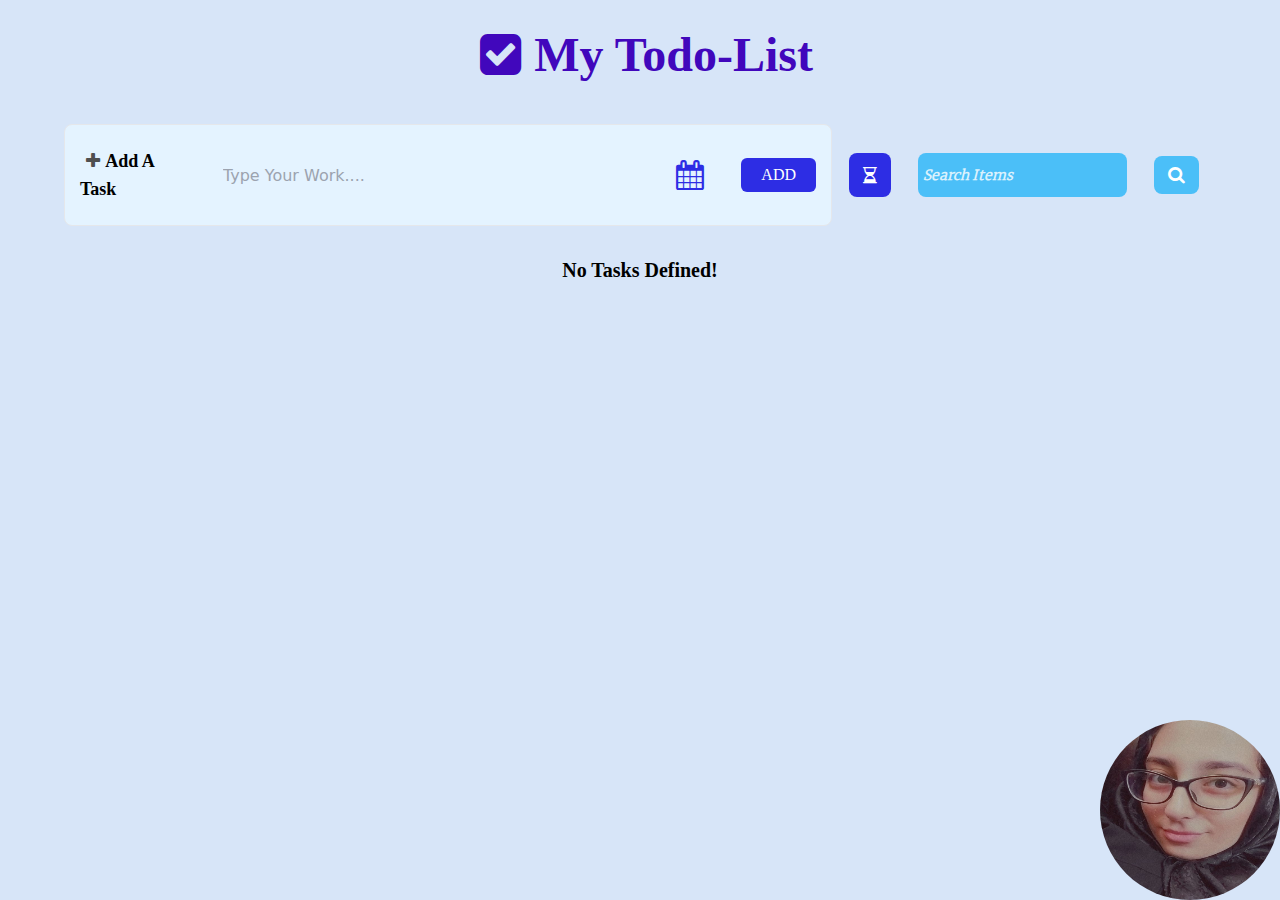
==== index.html @ 92992286 "By JavaScript" ====
<!DOCTYPE html>
<html lang="en">

<head>
    <meta charset="UTF-8">
    <meta http-equiv="X-UA-Compatible" content="IE=edge">
    <meta name="viewport" content="width=device-width, initial-scale=1.0">
    <title>My-Todo-List</title>
    <link rel="stylesheet" href="assets/font/fontello-e82d5dc1/css/fontello.css">
    <link rel="stylesheet" href="assets/css/style.css">
</head>

<body class="bg-[#d7e5f8] h-full relative">
    <main class="w-full 2xl:container mx-auto  ">
        <div class="w-full row flex justify-center items-center">
            <h1
                class="w-full py-[30px] flex text-[#4107bc] font-bold justify-center items-center capitalize font-boldfont text-5xl">
                <i class=" icon-ok-squared"></i> my todo-list
            </h1>
        </div>
        <section class="w-full mt-[15px] flex flex-wrap justify-center items-center">
            <div
                class="lg:w-[60%] w-full border flex justify-between items-center *:my-[15px] lg:*:mx-[15px] bg-[#e4f3ff] rounded-lg">
                <label for="maintext" class="capitalize font-boldfont font-semibold text-lg"><i
                        class="icon-plus text-[#4f4f50]"></i>add a task</label><input type="text" id="maintext"
                    placeholder="Type Your Work...." class="w-[55%] h-[70px] outline-none bg-[#e4f3ff] ">
                <span class=" flex justify-end" id="datecreat" onclick="date(this)"><i
                        class="icon-calendar text-[#2d2de4] text-[30px] cursor-pointer"></i></span>
                <button id="btnadd"
                    class="flex justify-end uppercase font-boldfont bg-[#2d2de4] px-[20px] py-[5px] text-white rounded-md">add</button>
            </div>
            <div
                class="lg:w-[30%] w-full mt-[20px] lg:mt-0 flex justify-evenly *:font-light *:rounded-lg *:font-semibold items-center *:text-white   *:mx-[10px]">
                <button class="px-[10px] py-[10px] transition-all duration-[.4s] bg-[#2d2de4] hover:bg-[#ff6200e6] "><i
                        class="icon-hourglass-2 "></i></button>
                <input type="text" id="search"
                    class="text-sm px-[5px] py-[12px] outline-none outline-offset-2 flex bg-[#08acf8ac] cursor-pointer placeholder:text-white placeholder:italic placeholder:text-sm placeholder:opacity-80"
                    placeholder="Search Items"></input>
                <i
                    class="icon-search text-lg px-[10px] py-[10px] cursor-pointer flex bg-[#08acf8ac] hover:bg-sky-800 transition-all duration-[.6s]"></i>
            </div>
        </section>
        <section class="w-full flex flex-wrap justify-center items-center mt-[30px]">
            <h2 id="h2tag" class="w-full flex justify-center items-center capitalize font-boldfont text-xl font-bold">no
                tasks defined!</h2>
            <div id="boxmain"
                class="w-full h-full lg:h-[150%] justify-center items-center flex-wrap absolute z-40 top-0 left-0 bg-sky-500 opacity-50 hidden ">
            </div>
            <ul id="tasks"
                class="lg:w-[50%] *:font-boldfont w-full relative *:capitalize  *:text-xl row list-none mt-[10px] ">
            </ul>
            <section class="w-full flex flex-wrap justify-center items-center mt-[30px]">
                <h3 id="h3tag"
                    class="w-full justify-center items-center capitalize font-boldfont text-xl font-bold hidden">
                    completed Task!!</h3>
                <ul id="listcheck"
                    class=" lg:w-[50%] w-full *:capitalize *:font-boldfont *:text-xl row list-none hidden"></ul>
            </section>
        </section>
        <footer class="w-full flex relative justify-end items-center mt-[10px]">
            <div class="group w-[20%] z-50 flex cursor-pointer justify-end fixed right-0 bottom-0">
                <img class="lg:w-[180px] lg:h-[180px] w-[220px] h-[180px] rounded-[50%]" src="assets/img/11.jpg" alt="">
                <ul
                    class="group-hover:visible group-hover:opacity-[1] absolute top-0 lg:right-[60%] right-[110%] list-none *:text-orange-600 rotate-[18deg] translate-y-[-13px] hover:*:text-sky-600 transition-all duration-[.4s] invisible opacity-0">
                    <li class="mb-[15px] translate-x-[10px]"><a
                            href="https://www.instagram.com/fateme_mohamadiian.fed?igsh=YzVkODRmOTdmMw=="><i
                                class="icon-instagram text-[30px]"></i></a></li>
                    <li class="mb-[15px]"><a href="http://www.linkedin.com/in/fateme-mohamadian-dev0824"><i
                                class="icon-linkedin-2 text-[30px]"></i></a></li>
                    <li class="mb-[15px] translate-x-[20px]"><a href="https://github.com/fatemeMohamadian"><i
                                class=" icon-github-squared text-[30px]"></i></a></li>
                </ul>
            </div>
        </footer>
    </main>
    <script src="assets/js/master.js"></script>
</body>

</html>
---- assets/font/fontello-e82d5dc1/css/fontello.css ----
@font-face {
  font-family: 'fontello';
  src: url('../font/fontello.eot?73519371');
  src: url('../font/fontello.eot?73519371#iefix') format('embedded-opentype'),
       url('../font/fontello.woff2?73519371') format('woff2'),
       url('../font/fontello.woff?73519371') format('woff'),
       url('../font/fontello.ttf?73519371') format('truetype'),
       url('../font/fontello.svg?73519371#fontello') format('svg');
  font-weight: normal;
  font-style: normal;
}
/* Chrome hack: SVG is rendered more smooth in Windozze. 100% magic, uncomment if you need it. */
/* Note, that will break hinting! In other OS-es font will be not as sharp as it could be */
/*
@media screen and (-webkit-min-device-pixel-ratio:0) {
  @font-face {
    font-family: 'fontello';
    src: url('../font/fontello.svg?73519371#fontello') format('svg');
  }
}
*/
[class^="icon-"]:before, [class*=" icon-"]:before {
  font-family: "fontello";
  font-style: normal;
  font-weight: normal;
  speak: never;

  display: inline-block;
  text-decoration: inherit;
  width: 1em;
  margin-right: .2em;
  text-align: center;
  /* opacity: .8; */

  /* For safety - reset parent styles, that can break glyph codes*/
  font-variant: normal;
  text-transform: none;

  /* fix buttons height, for twitter bootstrap */
  line-height: 1em;

  /* Animation center compensation - margins should be symmetric */
  /* remove if not needed */
  margin-left: .2em;

  /* you can be more comfortable with increased icons size */
  /* font-size: 120%; */

  /* Font smoothing. That was taken from TWBS */
  -webkit-font-smoothing: antialiased;
  -moz-osx-font-smoothing: grayscale;

  /* Uncomment for 3D effect */
  /* text-shadow: 1px 1px 1px rgba(127, 127, 127, 0.3); */
}

.icon-linkedin-2:before { content: '\e800'; } /* '' */
.icon-cancel:before { content: '\e801'; } /* '' */
.icon-calendar:before { content: '\e802'; } /* '' */
.icon-info-circled:before { content: '\e803'; } /* '' */
.icon-menu:before { content: '\e804'; } /* '' */
.icon-edit:before { content: '\e805'; } /* '' */
.icon-plus:before { content: '\e806'; } /* '' */
.icon-search:before { content: '\e807'; } /* '' */
.icon-facebook-circled:before { content: '\f051'; } /* '' */
.icon-ok-squared:before { content: '\f14a'; } /* '' */
.icon-sort-alt-up:before { content: '\f160'; } /* '' */
.icon-instagram:before { content: '\f16d'; } /* '' */
.icon-trash:before { content: '\f1f8'; } /* '' */
.icon-hourglass-2:before { content: '\f252'; } /* '' */
.icon-github-squared:before { content: '\f300'; } /* '' */
.icon-twitter:before { content: '\f309'; } /* '' */
---- assets/css/style.css ----
/*
! tailwindcss v3.4.3 | MIT License | https://tailwindcss.com
*/

/*
1. Prevent padding and border from affecting element width. (https://github.com/mozdevs/cssremedy/issues/4)
2. Allow adding a border to an element by just adding a border-width. (https://github.com/tailwindcss/tailwindcss/pull/116)
*/

*,
::before,
::after {
  box-sizing: border-box;
  /* 1 */
  border-width: 0;
  /* 2 */
  border-style: solid;
  /* 2 */
  border-color: #e5e7eb;
  /* 2 */
}

::before,
::after {
  --tw-content: '';
}

/*
1. Use a consistent sensible line-height in all browsers.
2. Prevent adjustments of font size after orientation changes in iOS.
3. Use a more readable tab size.
4. Use the user's configured `sans` font-family by default.
5. Use the user's configured `sans` font-feature-settings by default.
6. Use the user's configured `sans` font-variation-settings by default.
7. Disable tap highlights on iOS
*/

html,
:host {
  line-height: 1.5;
  /* 1 */
  -webkit-text-size-adjust: 100%;
  /* 2 */
  -moz-tab-size: 4;
  /* 3 */
  -o-tab-size: 4;
     tab-size: 4;
  /* 3 */
  font-family: ui-sans-serif, system-ui, sans-serif, "Apple Color Emoji", "Segoe UI Emoji", "Segoe UI Symbol", "Noto Color Emoji";
  /* 4 */
  font-feature-settings: normal;
  /* 5 */
  font-variation-settings: normal;
  /* 6 */
  -webkit-tap-highlight-color: transparent;
  /* 7 */
}

/*
1. Remove the margin in all browsers.
2. Inherit line-height from `html` so users can set them as a class directly on the `html` element.
*/

body {
  margin: 0;
  /* 1 */
  line-height: inherit;
  /* 2 */
}

/*
1. Add the correct height in Firefox.
2. Correct the inheritance of border color in Firefox. (https://bugzilla.mozilla.org/show_bug.cgi?id=190655)
3. Ensure horizontal rules are visible by default.
*/

hr {
  height: 0;
  /* 1 */
  color: inherit;
  /* 2 */
  border-top-width: 1px;
  /* 3 */
}

/*
Add the correct text decoration in Chrome, Edge, and Safari.
*/

abbr:where([title]) {
  -webkit-text-decoration: underline dotted;
          text-decoration: underline dotted;
}

/*
Remove the default font size and weight for headings.
*/

h1,
h2,
h3,
h4,
h5,
h6 {
  font-size: inherit;
  font-weight: inherit;
}

/*
Reset links to optimize for opt-in styling instead of opt-out.
*/

a {
  color: inherit;
  text-decoration: inherit;
}

/*
Add the correct font weight in Edge and Safari.
*/

b,
strong {
  font-weight: bolder;
}

/*
1. Use the user's configured `mono` font-family by default.
2. Use the user's configured `mono` font-feature-settings by default.
3. Use the user's configured `mono` font-variation-settings by default.
4. Correct the odd `em` font sizing in all browsers.
*/

code,
kbd,
samp,
pre {
  font-family: ui-monospace, SFMono-Regular, Menlo, Monaco, Consolas, "Liberation Mono", "Courier New", monospace;
  /* 1 */
  font-feature-settings: normal;
  /* 2 */
  font-variation-settings: normal;
  /* 3 */
  font-size: 1em;
  /* 4 */
}

/*
Add the correct font size in all browsers.
*/

small {
  font-size: 80%;
}

/*
Prevent `sub` and `sup` elements from affecting the line height in all browsers.
*/

sub,
sup {
  font-size: 75%;
  line-height: 0;
  position: relative;
  vertical-align: baseline;
}

sub {
  bottom: -0.25em;
}

sup {
  top: -0.5em;
}

/*
1. Remove text indentation from table contents in Chrome and Safari. (https://bugs.chromium.org/p/chromium/issues/detail?id=999088, https://bugs.webkit.org/show_bug.cgi?id=201297)
2. Correct table border color inheritance in all Chrome and Safari. (https://bugs.chromium.org/p/chromium/issues/detail?id=935729, https://bugs.webkit.org/show_bug.cgi?id=195016)
3. Remove gaps between table borders by default.
*/

table {
  text-indent: 0;
  /* 1 */
  border-color: inherit;
  /* 2 */
  border-collapse: collapse;
  /* 3 */
}

/*
1. Change the font styles in all browsers.
2. Remove the margin in Firefox and Safari.
3. Remove default padding in all browsers.
*/

button,
input,
optgroup,
select,
textarea {
  font-family: inherit;
  /* 1 */
  font-feature-settings: inherit;
  /* 1 */
  font-variation-settings: inherit;
  /* 1 */
  font-size: 100%;
  /* 1 */
  font-weight: inherit;
  /* 1 */
  line-height: inherit;
  /* 1 */
  letter-spacing: inherit;
  /* 1 */
  color: inherit;
  /* 1 */
  margin: 0;
  /* 2 */
  padding: 0;
  /* 3 */
}

/*
Remove the inheritance of text transform in Edge and Firefox.
*/

button,
select {
  text-transform: none;
}

/*
1. Correct the inability to style clickable types in iOS and Safari.
2. Remove default button styles.
*/

button,
input:where([type='button']),
input:where([type='reset']),
input:where([type='submit']) {
  -webkit-appearance: button;
  /* 1 */
  background-color: transparent;
  /* 2 */
  background-image: none;
  /* 2 */
}

/*
Use the modern Firefox focus style for all focusable elements.
*/

:-moz-focusring {
  outline: auto;
}

/*
Remove the additional `:invalid` styles in Firefox. (https://github.com/mozilla/gecko-dev/blob/2f9eacd9d3d995c937b4251a5557d95d494c9be1/layout/style/res/forms.css#L728-L737)
*/

:-moz-ui-invalid {
  box-shadow: none;
}

/*
Add the correct vertical alignment in Chrome and Firefox.
*/

progress {
  vertical-align: baseline;
}

/*
Correct the cursor style of increment and decrement buttons in Safari.
*/

::-webkit-inner-spin-button,
::-webkit-outer-spin-button {
  height: auto;
}

/*
1. Correct the odd appearance in Chrome and Safari.
2. Correct the outline style in Safari.
*/

[type='search'] {
  -webkit-appearance: textfield;
  /* 1 */
  outline-offset: -2px;
  /* 2 */
}

/*
Remove the inner padding in Chrome and Safari on macOS.
*/

::-webkit-search-decoration {
  -webkit-appearance: none;
}

/*
1. Correct the inability to style clickable types in iOS and Safari.
2. Change font properties to `inherit` in Safari.
*/

::-webkit-file-upload-button {
  -webkit-appearance: button;
  /* 1 */
  font: inherit;
  /* 2 */
}

/*
Add the correct display in Chrome and Safari.
*/

summary {
  display: list-item;
}

/*
Removes the default spacing and border for appropriate elements.
*/

blockquote,
dl,
dd,
h1,
h2,
h3,
h4,
h5,
h6,
hr,
figure,
p,
pre {
  margin: 0;
}

fieldset {
  margin: 0;
  padding: 0;
}

legend {
  padding: 0;
}

ol,
ul,
menu {
  list-style: none;
  margin: 0;
  padding: 0;
}

/*
Reset default styling for dialogs.
*/

dialog {
  padding: 0;
}

/*
Prevent resizing textareas horizontally by default.
*/

textarea {
  resize: vertical;
}

/*
1. Reset the default placeholder opacity in Firefox. (https://github.com/tailwindlabs/tailwindcss/issues/3300)
2. Set the default placeholder color to the user's configured gray 400 color.
*/

input::-moz-placeholder, textarea::-moz-placeholder {
  opacity: 1;
  /* 1 */
  color: #9ca3af;
  /* 2 */
}

input::placeholder,
textarea::placeholder {
  opacity: 1;
  /* 1 */
  color: #9ca3af;
  /* 2 */
}

/*
Set the default cursor for buttons.
*/

button,
[role="button"] {
  cursor: pointer;
}

/*
Make sure disabled buttons don't get the pointer cursor.
*/

:disabled {
  cursor: default;
}

/*
1. Make replaced elements `display: block` by default. (https://github.com/mozdevs/cssremedy/issues/14)
2. Add `vertical-align: middle` to align replaced elements more sensibly by default. (https://github.com/jensimmons/cssremedy/issues/14#issuecomment-634934210)
   This can trigger a poorly considered lint error in some tools but is included by design.
*/

img,
svg,
video,
canvas,
audio,
iframe,
embed,
object {
  display: block;
  /* 1 */
  vertical-align: middle;
  /* 2 */
}

/*
Constrain images and videos to the parent width and preserve their intrinsic aspect ratio. (https://github.com/mozdevs/cssremedy/issues/14)
*/

img,
video {
  max-width: 100%;
  height: auto;
}

/* Make elements with the HTML hidden attribute stay hidden by default */

[hidden] {
  display: none;
}

*, ::before, ::after {
  --tw-border-spacing-x: 0;
  --tw-border-spacing-y: 0;
  --tw-translate-x: 0;
  --tw-translate-y: 0;
  --tw-rotate: 0;
  --tw-skew-x: 0;
  --tw-skew-y: 0;
  --tw-scale-x: 1;
  --tw-scale-y: 1;
  --tw-pan-x:  ;
  --tw-pan-y:  ;
  --tw-pinch-zoom:  ;
  --tw-scroll-snap-strictness: proximity;
  --tw-gradient-from-position:  ;
  --tw-gradient-via-position:  ;
  --tw-gradient-to-position:  ;
  --tw-ordinal:  ;
  --tw-slashed-zero:  ;
  --tw-numeric-figure:  ;
  --tw-numeric-spacing:  ;
  --tw-numeric-fraction:  ;
  --tw-ring-inset:  ;
  --tw-ring-offset-width: 0px;
  --tw-ring-offset-color: #fff;
  --tw-ring-color: rgb(59 130 246 / 0.5);
  --tw-ring-offset-shadow: 0 0 #0000;
  --tw-ring-shadow: 0 0 #0000;
  --tw-shadow: 0 0 #0000;
  --tw-shadow-colored: 0 0 #0000;
  --tw-blur:  ;
  --tw-brightness:  ;
  --tw-contrast:  ;
  --tw-grayscale:  ;
  --tw-hue-rotate:  ;
  --tw-invert:  ;
  --tw-saturate:  ;
  --tw-sepia:  ;
  --tw-drop-shadow:  ;
  --tw-backdrop-blur:  ;
  --tw-backdrop-brightness:  ;
  --tw-backdrop-contrast:  ;
  --tw-backdrop-grayscale:  ;
  --tw-backdrop-hue-rotate:  ;
  --tw-backdrop-invert:  ;
  --tw-backdrop-opacity:  ;
  --tw-backdrop-saturate:  ;
  --tw-backdrop-sepia:  ;
  --tw-contain-size:  ;
  --tw-contain-layout:  ;
  --tw-contain-paint:  ;
  --tw-contain-style:  ;
}

::backdrop {
  --tw-border-spacing-x: 0;
  --tw-border-spacing-y: 0;
  --tw-translate-x: 0;
  --tw-translate-y: 0;
  --tw-rotate: 0;
  --tw-skew-x: 0;
  --tw-skew-y: 0;
  --tw-scale-x: 1;
  --tw-scale-y: 1;
  --tw-pan-x:  ;
  --tw-pan-y:  ;
  --tw-pinch-zoom:  ;
  --tw-scroll-snap-strictness: proximity;
  --tw-gradient-from-position:  ;
  --tw-gradient-via-position:  ;
  --tw-gradient-to-position:  ;
  --tw-ordinal:  ;
  --tw-slashed-zero:  ;
  --tw-numeric-figure:  ;
  --tw-numeric-spacing:  ;
  --tw-numeric-fraction:  ;
  --tw-ring-inset:  ;
  --tw-ring-offset-width: 0px;
  --tw-ring-offset-color: #fff;
  --tw-ring-color: rgb(59 130 246 / 0.5);
  --tw-ring-offset-shadow: 0 0 #0000;
  --tw-ring-shadow: 0 0 #0000;
  --tw-shadow: 0 0 #0000;
  --tw-shadow-colored: 0 0 #0000;
  --tw-blur:  ;
  --tw-brightness:  ;
  --tw-contrast:  ;
  --tw-grayscale:  ;
  --tw-hue-rotate:  ;
  --tw-invert:  ;
  --tw-saturate:  ;
  --tw-sepia:  ;
  --tw-drop-shadow:  ;
  --tw-backdrop-blur:  ;
  --tw-backdrop-brightness:  ;
  --tw-backdrop-contrast:  ;
  --tw-backdrop-grayscale:  ;
  --tw-backdrop-hue-rotate:  ;
  --tw-backdrop-invert:  ;
  --tw-backdrop-opacity:  ;
  --tw-backdrop-saturate:  ;
  --tw-backdrop-sepia:  ;
  --tw-contain-size:  ;
  --tw-contain-layout:  ;
  --tw-contain-paint:  ;
  --tw-contain-style:  ;
}

.container {
  width: 100%;
}

@media (min-width: 640px) {
  .container {
    max-width: 640px;
  }
}

@media (min-width: 768px) {
  .container {
    max-width: 768px;
  }
}

@media (min-width: 1024px) {
  .container {
    max-width: 1024px;
  }
}

@media (min-width: 1280px) {
  .container {
    max-width: 1280px;
  }
}

@media (min-width: 1536px) {
  .container {
    max-width: 1536px;
  }
}

.visible {
  visibility: visible;
}

.invisible {
  visibility: hidden;
}

.fixed {
  position: fixed;
}

.absolute {
  position: absolute;
}

.relative {
  position: relative;
}

.bottom-0 {
  bottom: 0px;
}

.left-0 {
  left: 0px;
}

.left-\[50\%\] {
  left: 50%;
}

.right-0 {
  right: 0px;
}

.right-\[40\%\] {
  right: 40%;
}

.top-0 {
  top: 0px;
}

.top-\[50\%\] {
  top: 50%;
}

.right-\[60\%\] {
  right: 60%;
}

.right-\[80\%\] {
  right: 80%;
}

.right-\[90\%\] {
  right: 90%;
}

.right-\[100\%\] {
  right: 100%;
}

.right-\[120\%\] {
  right: 120%;
}

.right-\[110\%\] {
  right: 110%;
}

.z-40 {
  z-index: 40;
}

.z-10 {
  z-index: 10;
}

.z-50 {
  z-index: 50;
}

.mx-auto {
  margin-left: auto;
  margin-right: auto;
}

.mb-\[15px\] {
  margin-bottom: 15px;
}

.mt-\[10px\] {
  margin-top: 10px;
}

.mt-\[15px\] {
  margin-top: 15px;
}

.mt-\[30px\] {
  margin-top: 30px;
}

.mt-\[\] {
  margin-top: ;
}

.mt-\[10\] {
  margin-top: 10;
}

.mt-\[20px\] {
  margin-top: 20px;
}

.inline {
  display: inline;
}

.flex {
  display: flex;
}

.table {
  display: table;
}

.hidden {
  display: none;
}

.h-\[180px\] {
  height: 180px;
}

.h-\[50px\] {
  height: 50px;
}

.h-\[70px\] {
  height: 70px;
}

.h-full {
  height: 100%;
}

.h-\[200px\] {
  height: 200px;
}

.h-\[210px\] {
  height: 210px;
}

.h-fit {
  height: -moz-fit-content;
  height: fit-content;
}

.h-\[150\%\] {
  height: 150%;
}

.w-\[180px\] {
  width: 180px;
}

.w-\[55\%\] {
  width: 55%;
}

.w-\[80\%\] {
  width: 80%;
}

.w-full {
  width: 100%;
}

.w-\[50\%\] {
  width: 50%;
}

.w-\[30\%\] {
  width: 30%;
}

.w-\[20\%\] {
  width: 20%;
}

.w-\[200px\] {
  width: 200px;
}

.w-\[220px\] {
  width: 220px;
}

.translate-x-\[-50\%\] {
  --tw-translate-x: -50%;
  transform: translate(var(--tw-translate-x), var(--tw-translate-y)) rotate(var(--tw-rotate)) skewX(var(--tw-skew-x)) skewY(var(--tw-skew-y)) scaleX(var(--tw-scale-x)) scaleY(var(--tw-scale-y));
}

.translate-x-\[10px\] {
  --tw-translate-x: 10px;
  transform: translate(var(--tw-translate-x), var(--tw-translate-y)) rotate(var(--tw-rotate)) skewX(var(--tw-skew-x)) skewY(var(--tw-skew-y)) scaleX(var(--tw-scale-x)) scaleY(var(--tw-scale-y));
}

.translate-x-\[20px\] {
  --tw-translate-x: 20px;
  transform: translate(var(--tw-translate-x), var(--tw-translate-y)) rotate(var(--tw-rotate)) skewX(var(--tw-skew-x)) skewY(var(--tw-skew-y)) scaleX(var(--tw-scale-x)) scaleY(var(--tw-scale-y));
}

.translate-y-\[-13px\] {
  --tw-translate-y: -13px;
  transform: translate(var(--tw-translate-x), var(--tw-translate-y)) rotate(var(--tw-rotate)) skewX(var(--tw-skew-x)) skewY(var(--tw-skew-y)) scaleX(var(--tw-scale-x)) scaleY(var(--tw-scale-y));
}

.translate-y-\[-50\%\] {
  --tw-translate-y: -50%;
  transform: translate(var(--tw-translate-x), var(--tw-translate-y)) rotate(var(--tw-rotate)) skewX(var(--tw-skew-x)) skewY(var(--tw-skew-y)) scaleX(var(--tw-scale-x)) scaleY(var(--tw-scale-y));
}

.rotate-\[18deg\] {
  --tw-rotate: 18deg;
  transform: translate(var(--tw-translate-x), var(--tw-translate-y)) rotate(var(--tw-rotate)) skewX(var(--tw-skew-x)) skewY(var(--tw-skew-y)) scaleX(var(--tw-scale-x)) scaleY(var(--tw-scale-y));
}

.cursor-pointer {
  cursor: pointer;
}

.list-none {
  list-style-type: none;
}

.flex-wrap {
  flex-wrap: wrap;
}

.items-center {
  align-items: center;
}

.justify-end {
  justify-content: flex-end;
}

.justify-center {
  justify-content: center;
}

.justify-between {
  justify-content: space-between;
}

.justify-evenly {
  justify-content: space-evenly;
}

.overflow-x-hidden {
  overflow-x: hidden;
}

.rounded-\[50\%\] {
  border-radius: 50%;
}

.rounded-lg {
  border-radius: 0.5rem;
}

.rounded-md {
  border-radius: 0.375rem;
}

.border {
  border-width: 1px;
}

.border-orange-500 {
  --tw-border-opacity: 1;
  border-color: rgb(249 115 22 / var(--tw-border-opacity));
}

.bg-\[\#08acf8ac\] {
  background-color: #08acf8ac;
}

.bg-\[\#2d2de4\] {
  --tw-bg-opacity: 1;
  background-color: rgb(45 45 228 / var(--tw-bg-opacity));
}

.bg-\[\#d7e5f8\] {
  --tw-bg-opacity: 1;
  background-color: rgb(215 229 248 / var(--tw-bg-opacity));
}

.bg-\[\#e4f3ff\] {
  --tw-bg-opacity: 1;
  background-color: rgb(228 243 255 / var(--tw-bg-opacity));
}

.bg-sky-100 {
  --tw-bg-opacity: 1;
  background-color: rgb(224 242 254 / var(--tw-bg-opacity));
}

.bg-sky-400 {
  --tw-bg-opacity: 1;
  background-color: rgb(56 189 248 / var(--tw-bg-opacity));
}

.bg-sky-500 {
  --tw-bg-opacity: 1;
  background-color: rgb(14 165 233 / var(--tw-bg-opacity));
}

.bg-slate-100 {
  --tw-bg-opacity: 1;
  background-color: rgb(241 245 249 / var(--tw-bg-opacity));
}

.px-5 {
  padding-left: 1.25rem;
  padding-right: 1.25rem;
}

.px-\[10px\] {
  padding-left: 10px;
  padding-right: 10px;
}

.px-\[20px\] {
  padding-left: 20px;
  padding-right: 20px;
}

.px-\[5px\] {
  padding-left: 5px;
  padding-right: 5px;
}

.py-2 {
  padding-top: 0.5rem;
  padding-bottom: 0.5rem;
}

.py-\[10px\] {
  padding-top: 10px;
  padding-bottom: 10px;
}

.py-\[12px\] {
  padding-top: 12px;
  padding-bottom: 12px;
}

.py-\[30px\] {
  padding-top: 30px;
  padding-bottom: 30px;
}

.py-\[5px\] {
  padding-top: 5px;
  padding-bottom: 5px;
}

.font-boldfont {
  font-family: boldfont;
}

.text-5xl {
  font-size: 3rem;
  line-height: 1;
}

.text-\[30px\] {
  font-size: 30px;
}

.text-lg {
  font-size: 1.125rem;
  line-height: 1.75rem;
}

.text-sm {
  font-size: 0.875rem;
  line-height: 1.25rem;
}

.text-xl {
  font-size: 1.25rem;
  line-height: 1.75rem;
}

.text-\[15px\] {
  font-size: 15px;
}

.font-bold {
  font-weight: 700;
}

.font-semibold {
  font-weight: 600;
}

.uppercase {
  text-transform: uppercase;
}

.capitalize {
  text-transform: capitalize;
}

.italic {
  font-style: italic;
}

.text-\[\#2d2de4\] {
  --tw-text-opacity: 1;
  color: rgb(45 45 228 / var(--tw-text-opacity));
}

.text-\[\#4107bc\] {
  --tw-text-opacity: 1;
  color: rgb(65 7 188 / var(--tw-text-opacity));
}

.text-\[\#4f4f50\] {
  --tw-text-opacity: 1;
  color: rgb(79 79 80 / var(--tw-text-opacity));
}

.text-slate-600 {
  --tw-text-opacity: 1;
  color: rgb(71 85 105 / var(--tw-text-opacity));
}

.text-white {
  --tw-text-opacity: 1;
  color: rgb(255 255 255 / var(--tw-text-opacity));
}

.underline {
  text-decoration-line: underline;
}

.antialiased {
  -webkit-font-smoothing: antialiased;
  -moz-osx-font-smoothing: grayscale;
}

.opacity-0 {
  opacity: 0;
}

.opacity-50 {
  opacity: 0.5;
}

.opacity-35 {
  opacity: 0.35;
}

.outline-none {
  outline: 2px solid transparent;
  outline-offset: 2px;
}

.outline {
  outline-style: solid;
}

.outline-offset-2 {
  outline-offset: 2px;
}

.grayscale {
  --tw-grayscale: grayscale(100%);
  filter: var(--tw-blur) var(--tw-brightness) var(--tw-contrast) var(--tw-grayscale) var(--tw-hue-rotate) var(--tw-invert) var(--tw-saturate) var(--tw-sepia) var(--tw-drop-shadow);
}

.transition-all {
  transition-property: all;
  transition-timing-function: cubic-bezier(0.4, 0, 0.2, 1);
  transition-duration: 150ms;
}

.duration-\[\.4s\] {
  transition-duration: .4s;
}

.duration-\[\.5s\] {
  transition-duration: .5s;
}

.duration-\[\.6s\] {
  transition-duration: .6s;
}

.duration-\[\.7s\] {
  transition-duration: .7s;
}

.row{
  display: flex;
  width: 100%;
  flex-wrap: wrap;
}

@font-face {
  font-family: 'boldfont';

  src: url('../font/Merriweather-Bold.ttf');

  font-family: 'lightfont';

  src: url('../font/Merriweather-Light.ttf');
}

/* .box{
    background-color: #ff6200e6;
} */

/* .style{
    display: flex;
    justify-content: space-between;
} */

@media (min-width: 1536px) {
  .\32xl\:container {
    width: 100%;
  }

  @media (min-width: 640px) {
    .\32xl\:container {
      max-width: 640px;
    }
  }

  @media (min-width: 768px) {
    .\32xl\:container {
      max-width: 768px;
    }
  }

  @media (min-width: 1024px) {
    .\32xl\:container {
      max-width: 1024px;
    }
  }

  @media (min-width: 1280px) {
    .\32xl\:container {
      max-width: 1280px;
    }
  }

  @media (min-width: 1536px) {
    .\32xl\:container {
      max-width: 1536px;
    }
  }
}

.\*\:mx-\[10px\] > * {
  margin-left: 10px;
  margin-right: 10px;
}

.\*\:my-\[10px\] > * {
  margin-top: 10px;
  margin-bottom: 10px;
}

.\*\:my-\[15px\] > * {
  margin-top: 15px;
  margin-bottom: 15px;
}

.\*\:rounded-lg > * {
  border-radius: 0.5rem;
}

.\*\:font-light > * {
  font-family: lightfont;
}

.\*\:font-boldfont > * {
  font-family: boldfont;
}

.\*\:text-2xl > * {
  font-size: 1.5rem;
  line-height: 2rem;
}

.\*\:text-xl > * {
  font-size: 1.25rem;
  line-height: 1.75rem;
}

.\*\:text-lg > * {
  font-size: 1.125rem;
  line-height: 1.75rem;
}

.\*\:font-light > * {
  font-weight: 300;
}

.\*\:font-semibold > * {
  font-weight: 600;
}

.\*\:capitalize > * {
  text-transform: capitalize;
}

.\*\:text-orange-600 > * {
  --tw-text-opacity: 1;
  color: rgb(234 88 12 / var(--tw-text-opacity));
}

.\*\:text-white > * {
  --tw-text-opacity: 1;
  color: rgb(255 255 255 / var(--tw-text-opacity));
}

.placeholder\:text-sm::-moz-placeholder {
  font-size: 0.875rem;
  line-height: 1.25rem;
}

.placeholder\:text-sm::placeholder {
  font-size: 0.875rem;
  line-height: 1.25rem;
}

.placeholder\:italic::-moz-placeholder {
  font-style: italic;
}

.placeholder\:italic::placeholder {
  font-style: italic;
}

.placeholder\:text-white::-moz-placeholder {
  --tw-text-opacity: 1;
  color: rgb(255 255 255 / var(--tw-text-opacity));
}

.placeholder\:text-white::placeholder {
  --tw-text-opacity: 1;
  color: rgb(255 255 255 / var(--tw-text-opacity));
}

.placeholder\:opacity-30::-moz-placeholder {
  opacity: 0.3;
}

.placeholder\:opacity-30::placeholder {
  opacity: 0.3;
}

.placeholder\:opacity-50::-moz-placeholder {
  opacity: 0.5;
}

.placeholder\:opacity-50::placeholder {
  opacity: 0.5;
}

.placeholder\:opacity-70::-moz-placeholder {
  opacity: 0.7;
}

.placeholder\:opacity-70::placeholder {
  opacity: 0.7;
}

.placeholder\:opacity-80::-moz-placeholder {
  opacity: 0.8;
}

.placeholder\:opacity-80::placeholder {
  opacity: 0.8;
}

.after\:absolute::after {
  content: var(--tw-content);
  position: absolute;
}

.after\:top-0::after {
  content: var(--tw-content);
  top: 0px;
}

.after\:left-0::after {
  content: var(--tw-content);
  left: 0px;
}

.after\:h-full::after {
  content: var(--tw-content);
  height: 100%;
}

.after\:w-full::after {
  content: var(--tw-content);
  width: 100%;
}

.after\:bg-sky-500::after {
  content: var(--tw-content);
  --tw-bg-opacity: 1;
  background-color: rgb(14 165 233 / var(--tw-bg-opacity));
}

.after\:opacity-50::after {
  content: var(--tw-content);
  opacity: 0.5;
}

.hover\:bg-\[\#ff6200e6\]:hover {
  background-color: #ff6200e6;
}

.hover\:bg-rose-700:hover {
  --tw-bg-opacity: 1;
  background-color: rgb(190 18 60 / var(--tw-bg-opacity));
}

.hover\:bg-sky-800:hover {
  --tw-bg-opacity: 1;
  background-color: rgb(7 89 133 / var(--tw-bg-opacity));
}

.hover\:text-red-700:hover {
  --tw-text-opacity: 1;
  color: rgb(185 28 28 / var(--tw-text-opacity));
}

.hover\:text-white:hover {
  --tw-text-opacity: 1;
  color: rgb(255 255 255 / var(--tw-text-opacity));
}

.hover\:\*\:text-white > *:hover {
  --tw-text-opacity: 1;
  color: rgb(255 255 255 / var(--tw-text-opacity));
}

.hover\:\*\:text-sky-600 > *:hover {
  --tw-text-opacity: 1;
  color: rgb(2 132 199 / var(--tw-text-opacity));
}

.group:hover .group-hover\:visible {
  visibility: visible;
}

.group:hover .group-hover\:opacity-\[1\] {
  opacity: 1;
}

@media (min-width: 1024px) {
  .lg\:right-\[13\%\] {
    right: 13%;
  }

  .lg\:right-\[\%\] {
    right: %;
  }

  .lg\:right-\[50\%\] {
    right: 50%;
  }

  .lg\:right-\[30\%\] {
    right: 30%;
  }

  .lg\:right-\[20\%\] {
    right: 20%;
  }

  .lg\:right-\[25\%\] {
    right: 25%;
  }

  .lg\:right-\[2\%\] {
    right: 2%;
  }

  .lg\:right-\[3\%\] {
    right: 3%;
  }

  .lg\:right-\[35\%\] {
    right: 35%;
  }

  .lg\:right-\[40\%\] {
    right: 40%;
  }

  .lg\:right-\[60\%\] {
    right: 60%;
  }

  .lg\:mt-0 {
    margin-top: 0px;
  }

  .lg\:h-\[180px\] {
    height: 180px;
  }

  .lg\:h-\[120\%\] {
    height: 120%;
  }

  .lg\:h-\[150\%\] {
    height: 150%;
  }

  .lg\:w-\[30\%\] {
    width: 30%;
  }

  .lg\:w-\[50\%\] {
    width: 50%;
  }

  .lg\:w-\[60\%\] {
    width: 60%;
  }

  .lg\:w-\[180px\] {
    width: 180px;
  }

  .lg\:\*\:mx-\[15px\] > * {
    margin-left: 15px;
    margin-right: 15px;
  }
}
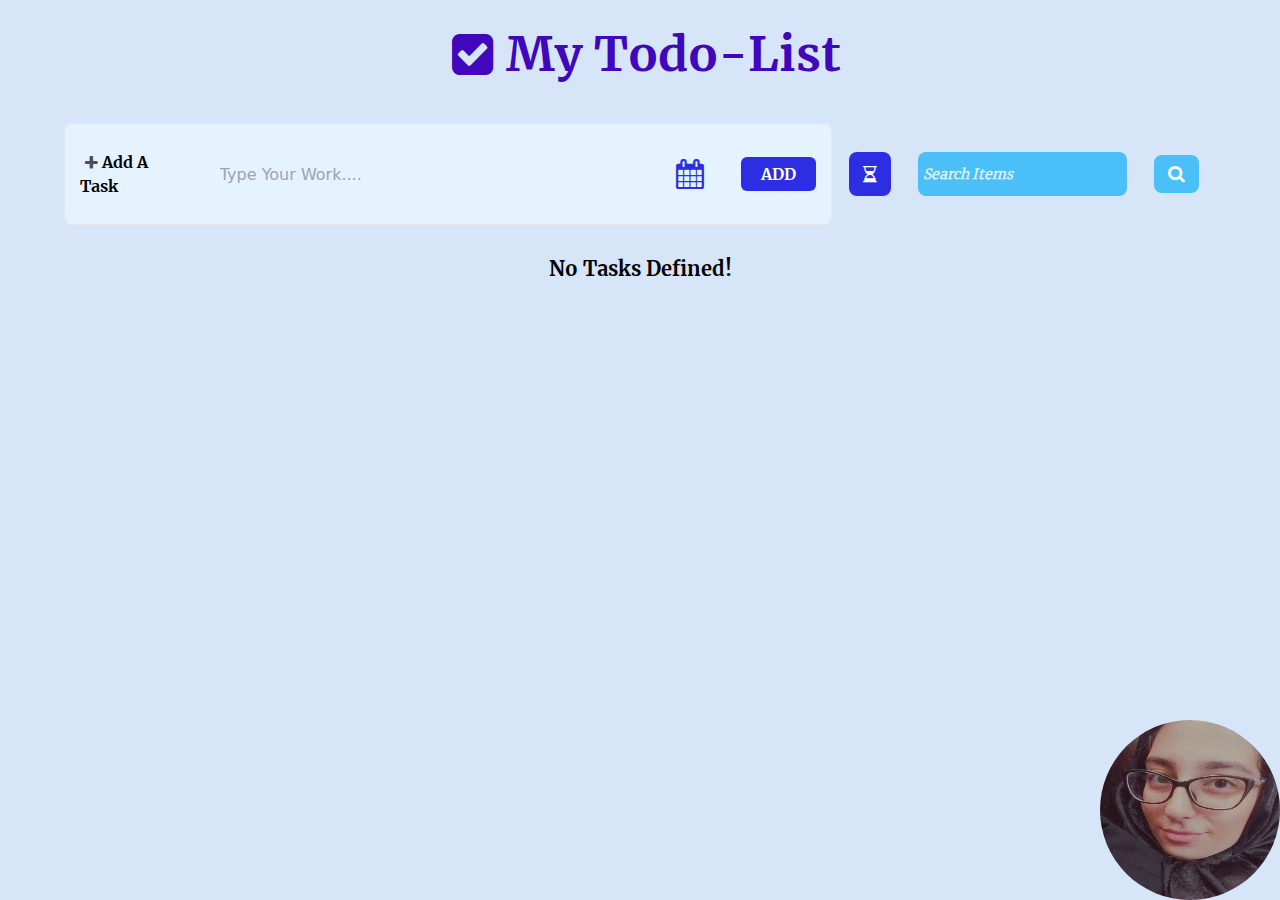
==== commit b43ddc70: "Update index.html" ====
--- a/index.html
+++ b/index.html
@@ -21,7 +21,7 @@
         <section class="w-full mt-[15px] flex flex-wrap justify-center items-center">
             <div
                 class="lg:w-[60%] w-full border flex justify-between items-center *:my-[15px] lg:*:mx-[15px] bg-[#e4f3ff] rounded-lg">
-                <label for="maintext" class="capitalize font-boldfont font-semibold text-lg"><i
+                <label for="maintext" class="capitalize font-boldfont font-semibold text-[20px]"><i
                         class="icon-plus text-[#4f4f50]"></i>add a task</label><input type="text" id="maintext"
                     placeholder="Type Your Work...." class="w-[55%] h-[70px] outline-none bg-[#e4f3ff] ">
                 <span class=" flex justify-end" id="datecreat" onclick="date(this)"><i
@@ -76,4 +76,4 @@
     <script src="assets/js/master.js"></script>
 </body>
 
-</html>+</html>
--- a/assets/css/style.css
+++ b/assets/css/style.css
@@ -1,1446 +1,1239 @@
-/*
-! tailwindcss v3.4.3 | MIT License | https://tailwindcss.com
-*/
-
-/*
-1. Prevent padding and border from affecting element width. (https://github.com/mozdevs/cssremedy/issues/4)
-2. Allow adding a border to an element by just adding a border-width. (https://github.com/tailwindcss/tailwindcss/pull/116)
-*/
-
-*,
-::before,
-::after {
-  box-sizing: border-box;
-  /* 1 */
-  border-width: 0;
-  /* 2 */
-  border-style: solid;
-  /* 2 */
-  border-color: #e5e7eb;
-  /* 2 */
-}
-
-::before,
-::after {
-  --tw-content: '';
-}
-
-/*
-1. Use a consistent sensible line-height in all browsers.
-2. Prevent adjustments of font size after orientation changes in iOS.
-3. Use a more readable tab size.
-4. Use the user's configured `sans` font-family by default.
-5. Use the user's configured `sans` font-feature-settings by default.
-6. Use the user's configured `sans` font-variation-settings by default.
-7. Disable tap highlights on iOS
-*/
-
-html,
-:host {
-  line-height: 1.5;
-  /* 1 */
-  -webkit-text-size-adjust: 100%;
-  /* 2 */
-  -moz-tab-size: 4;
-  /* 3 */
-  -o-tab-size: 4;
-     tab-size: 4;
-  /* 3 */
-  font-family: ui-sans-serif, system-ui, sans-serif, "Apple Color Emoji", "Segoe UI Emoji", "Segoe UI Symbol", "Noto Color Emoji";
-  /* 4 */
-  font-feature-settings: normal;
-  /* 5 */
-  font-variation-settings: normal;
-  /* 6 */
-  -webkit-tap-highlight-color: transparent;
-  /* 7 */
-}
-
-/*
-1. Remove the margin in all browsers.
-2. Inherit line-height from `html` so users can set them as a class directly on the `html` element.
-*/
-
-body {
-  margin: 0;
-  /* 1 */
-  line-height: inherit;
-  /* 2 */
-}
-
-/*
-1. Add the correct height in Firefox.
-2. Correct the inheritance of border color in Firefox. (https://bugzilla.mozilla.org/show_bug.cgi?id=190655)
-3. Ensure horizontal rules are visible by default.
-*/
-
-hr {
-  height: 0;
-  /* 1 */
-  color: inherit;
-  /* 2 */
-  border-top-width: 1px;
-  /* 3 */
-}
-
-/*
-Add the correct text decoration in Chrome, Edge, and Safari.
-*/
-
-abbr:where([title]) {
-  -webkit-text-decoration: underline dotted;
-          text-decoration: underline dotted;
-}
-
-/*
-Remove the default font size and weight for headings.
-*/
-
-h1,
-h2,
-h3,
-h4,
-h5,
-h6 {
-  font-size: inherit;
-  font-weight: inherit;
-}
-
-/*
-Reset links to optimize for opt-in styling instead of opt-out.
-*/
-
-a {
-  color: inherit;
-  text-decoration: inherit;
-}
-
-/*
-Add the correct font weight in Edge and Safari.
-*/
-
-b,
-strong {
-  font-weight: bolder;
-}
-
-/*
-1. Use the user's configured `mono` font-family by default.
-2. Use the user's configured `mono` font-feature-settings by default.
-3. Use the user's configured `mono` font-variation-settings by default.
-4. Correct the odd `em` font sizing in all browsers.
-*/
-
-code,
-kbd,
-samp,
-pre {
-  font-family: ui-monospace, SFMono-Regular, Menlo, Monaco, Consolas, "Liberation Mono", "Courier New", monospace;
-  /* 1 */
-  font-feature-settings: normal;
-  /* 2 */
-  font-variation-settings: normal;
-  /* 3 */
-  font-size: 1em;
-  /* 4 */
-}
-
-/*
-Add the correct font size in all browsers.
-*/
-
-small {
-  font-size: 80%;
-}
-
-/*
-Prevent `sub` and `sup` elements from affecting the line height in all browsers.
-*/
-
-sub,
-sup {
-  font-size: 75%;
-  line-height: 0;
-  position: relative;
-  vertical-align: baseline;
-}
-
-sub {
-  bottom: -0.25em;
-}
-
-sup {
-  top: -0.5em;
-}
-
-/*
-1. Remove text indentation from table contents in Chrome and Safari. (https://bugs.chromium.org/p/chromium/issues/detail?id=999088, https://bugs.webkit.org/show_bug.cgi?id=201297)
-2. Correct table border color inheritance in all Chrome and Safari. (https://bugs.chromium.org/p/chromium/issues/detail?id=935729, https://bugs.webkit.org/show_bug.cgi?id=195016)
-3. Remove gaps between table borders by default.
-*/
-
-table {
-  text-indent: 0;
-  /* 1 */
-  border-color: inherit;
-  /* 2 */
-  border-collapse: collapse;
-  /* 3 */
-}
-
-/*
-1. Change the font styles in all browsers.
-2. Remove the margin in Firefox and Safari.
-3. Remove default padding in all browsers.
-*/
-
-button,
-input,
-optgroup,
-select,
-textarea {
-  font-family: inherit;
-  /* 1 */
-  font-feature-settings: inherit;
-  /* 1 */
-  font-variation-settings: inherit;
-  /* 1 */
-  font-size: 100%;
-  /* 1 */
-  font-weight: inherit;
-  /* 1 */
-  line-height: inherit;
-  /* 1 */
-  letter-spacing: inherit;
-  /* 1 */
-  color: inherit;
-  /* 1 */
-  margin: 0;
-  /* 2 */
-  padding: 0;
-  /* 3 */
-}
-
-/*
-Remove the inheritance of text transform in Edge and Firefox.
-*/
-
-button,
-select {
-  text-transform: none;
-}
-
-/*
-1. Correct the inability to style clickable types in iOS and Safari.
-2. Remove default button styles.
-*/
-
-button,
-input:where([type='button']),
-input:where([type='reset']),
-input:where([type='submit']) {
-  -webkit-appearance: button;
-  /* 1 */
-  background-color: transparent;
-  /* 2 */
-  background-image: none;
-  /* 2 */
-}
-
-/*
-Use the modern Firefox focus style for all focusable elements.
-*/
-
-:-moz-focusring {
-  outline: auto;
-}
-
-/*
-Remove the additional `:invalid` styles in Firefox. (https://github.com/mozilla/gecko-dev/blob/2f9eacd9d3d995c937b4251a5557d95d494c9be1/layout/style/res/forms.css#L728-L737)
-*/
-
-:-moz-ui-invalid {
-  box-shadow: none;
-}
-
-/*
-Add the correct vertical alignment in Chrome and Firefox.
-*/
-
-progress {
-  vertical-align: baseline;
-}
-
-/*
-Correct the cursor style of increment and decrement buttons in Safari.
-*/
-
-::-webkit-inner-spin-button,
-::-webkit-outer-spin-button {
-  height: auto;
-}
-
-/*
-1. Correct the odd appearance in Chrome and Safari.
-2. Correct the outline style in Safari.
-*/
-
-[type='search'] {
-  -webkit-appearance: textfield;
-  /* 1 */
-  outline-offset: -2px;
-  /* 2 */
-}
-
-/*
-Remove the inner padding in Chrome and Safari on macOS.
-*/
-
-::-webkit-search-decoration {
-  -webkit-appearance: none;
-}
-
-/*
-1. Correct the inability to style clickable types in iOS and Safari.
-2. Change font properties to `inherit` in Safari.
-*/
-
-::-webkit-file-upload-button {
-  -webkit-appearance: button;
-  /* 1 */
-  font: inherit;
-  /* 2 */
-}
-
-/*
-Add the correct display in Chrome and Safari.
-*/
-
-summary {
-  display: list-item;
-}
-
-/*
-Removes the default spacing and border for appropriate elements.
-*/
-
-blockquote,
-dl,
-dd,
-h1,
-h2,
-h3,
-h4,
-h5,
-h6,
-hr,
-figure,
-p,
-pre {
-  margin: 0;
-}
-
-fieldset {
-  margin: 0;
-  padding: 0;
-}
-
-legend {
-  padding: 0;
-}
-
-ol,
-ul,
-menu {
-  list-style: none;
-  margin: 0;
-  padding: 0;
-}
-
-/*
-Reset default styling for dialogs.
-*/
-
-dialog {
-  padding: 0;
-}
-
-/*
-Prevent resizing textareas horizontally by default.
-*/
-
-textarea {
-  resize: vertical;
-}
-
-/*
-1. Reset the default placeholder opacity in Firefox. (https://github.com/tailwindlabs/tailwindcss/issues/3300)
-2. Set the default placeholder color to the user's configured gray 400 color.
-*/
-
-input::-moz-placeholder, textarea::-moz-placeholder {
-  opacity: 1;
-  /* 1 */
-  color: #9ca3af;
-  /* 2 */
-}
-
-input::placeholder,
-textarea::placeholder {
-  opacity: 1;
-  /* 1 */
-  color: #9ca3af;
-  /* 2 */
-}
-
-/*
-Set the default cursor for buttons.
-*/
-
-button,
-[role="button"] {
-  cursor: pointer;
-}
-
-/*
-Make sure disabled buttons don't get the pointer cursor.
-*/
-
-:disabled {
-  cursor: default;
-}
-
-/*
-1. Make replaced elements `display: block` by default. (https://github.com/mozdevs/cssremedy/issues/14)
-2. Add `vertical-align: middle` to align replaced elements more sensibly by default. (https://github.com/jensimmons/cssremedy/issues/14#issuecomment-634934210)
-   This can trigger a poorly considered lint error in some tools but is included by design.
-*/
-
-img,
-svg,
-video,
-canvas,
-audio,
-iframe,
-embed,
-object {
-  display: block;
-  /* 1 */
-  vertical-align: middle;
-  /* 2 */
-}
-
-/*
-Constrain images and videos to the parent width and preserve their intrinsic aspect ratio. (https://github.com/mozdevs/cssremedy/issues/14)
-*/
-
-img,
-video {
-  max-width: 100%;
-  height: auto;
-}
-
-/* Make elements with the HTML hidden attribute stay hidden by default */
-
-[hidden] {
-  display: none;
-}
-
-*, ::before, ::after {
-  --tw-border-spacing-x: 0;
-  --tw-border-spacing-y: 0;
-  --tw-translate-x: 0;
-  --tw-translate-y: 0;
-  --tw-rotate: 0;
-  --tw-skew-x: 0;
-  --tw-skew-y: 0;
-  --tw-scale-x: 1;
-  --tw-scale-y: 1;
-  --tw-pan-x:  ;
-  --tw-pan-y:  ;
-  --tw-pinch-zoom:  ;
-  --tw-scroll-snap-strictness: proximity;
-  --tw-gradient-from-position:  ;
-  --tw-gradient-via-position:  ;
-  --tw-gradient-to-position:  ;
-  --tw-ordinal:  ;
-  --tw-slashed-zero:  ;
-  --tw-numeric-figure:  ;
-  --tw-numeric-spacing:  ;
-  --tw-numeric-fraction:  ;
-  --tw-ring-inset:  ;
-  --tw-ring-offset-width: 0px;
-  --tw-ring-offset-color: #fff;
-  --tw-ring-color: rgb(59 130 246 / 0.5);
-  --tw-ring-offset-shadow: 0 0 #0000;
-  --tw-ring-shadow: 0 0 #0000;
-  --tw-shadow: 0 0 #0000;
-  --tw-shadow-colored: 0 0 #0000;
-  --tw-blur:  ;
-  --tw-brightness:  ;
-  --tw-contrast:  ;
-  --tw-grayscale:  ;
-  --tw-hue-rotate:  ;
-  --tw-invert:  ;
-  --tw-saturate:  ;
-  --tw-sepia:  ;
-  --tw-drop-shadow:  ;
-  --tw-backdrop-blur:  ;
-  --tw-backdrop-brightness:  ;
-  --tw-backdrop-contrast:  ;
-  --tw-backdrop-grayscale:  ;
-  --tw-backdrop-hue-rotate:  ;
-  --tw-backdrop-invert:  ;
-  --tw-backdrop-opacity:  ;
-  --tw-backdrop-saturate:  ;
-  --tw-backdrop-sepia:  ;
-  --tw-contain-size:  ;
-  --tw-contain-layout:  ;
-  --tw-contain-paint:  ;
-  --tw-contain-style:  ;
-}
-
-::backdrop {
-  --tw-border-spacing-x: 0;
-  --tw-border-spacing-y: 0;
-  --tw-translate-x: 0;
-  --tw-translate-y: 0;
-  --tw-rotate: 0;
-  --tw-skew-x: 0;
-  --tw-skew-y: 0;
-  --tw-scale-x: 1;
-  --tw-scale-y: 1;
-  --tw-pan-x:  ;
-  --tw-pan-y:  ;
-  --tw-pinch-zoom:  ;
-  --tw-scroll-snap-strictness: proximity;
-  --tw-gradient-from-position:  ;
-  --tw-gradient-via-position:  ;
-  --tw-gradient-to-position:  ;
-  --tw-ordinal:  ;
-  --tw-slashed-zero:  ;
-  --tw-numeric-figure:  ;
-  --tw-numeric-spacing:  ;
-  --tw-numeric-fraction:  ;
-  --tw-ring-inset:  ;
-  --tw-ring-offset-width: 0px;
-  --tw-ring-offset-color: #fff;
-  --tw-ring-color: rgb(59 130 246 / 0.5);
-  --tw-ring-offset-shadow: 0 0 #0000;
-  --tw-ring-shadow: 0 0 #0000;
-  --tw-shadow: 0 0 #0000;
-  --tw-shadow-colored: 0 0 #0000;
-  --tw-blur:  ;
-  --tw-brightness:  ;
-  --tw-contrast:  ;
-  --tw-grayscale:  ;
-  --tw-hue-rotate:  ;
-  --tw-invert:  ;
-  --tw-saturate:  ;
-  --tw-sepia:  ;
-  --tw-drop-shadow:  ;
-  --tw-backdrop-blur:  ;
-  --tw-backdrop-brightness:  ;
-  --tw-backdrop-contrast:  ;
-  --tw-backdrop-grayscale:  ;
-  --tw-backdrop-hue-rotate:  ;
-  --tw-backdrop-invert:  ;
-  --tw-backdrop-opacity:  ;
-  --tw-backdrop-saturate:  ;
-  --tw-backdrop-sepia:  ;
-  --tw-contain-size:  ;
-  --tw-contain-layout:  ;
-  --tw-contain-paint:  ;
-  --tw-contain-style:  ;
-}
-
-.container {
-  width: 100%;
-}
-
-@media (min-width: 640px) {
-  .container {
-    max-width: 640px;
-  }
-}
-
-@media (min-width: 768px) {
-  .container {
-    max-width: 768px;
-  }
-}
-
-@media (min-width: 1024px) {
-  .container {
-    max-width: 1024px;
-  }
-}
-
-@media (min-width: 1280px) {
-  .container {
-    max-width: 1280px;
-  }
-}
-
-@media (min-width: 1536px) {
-  .container {
-    max-width: 1536px;
-  }
-}
-
-.visible {
-  visibility: visible;
-}
-
-.invisible {
-  visibility: hidden;
-}
-
-.fixed {
-  position: fixed;
-}
-
-.absolute {
-  position: absolute;
-}
-
-.relative {
-  position: relative;
-}
-
-.bottom-0 {
-  bottom: 0px;
-}
-
-.left-0 {
-  left: 0px;
-}
-
-.left-\[50\%\] {
-  left: 50%;
-}
-
-.right-0 {
-  right: 0px;
-}
-
-.right-\[40\%\] {
-  right: 40%;
-}
-
-.top-0 {
-  top: 0px;
-}
-
-.top-\[50\%\] {
-  top: 50%;
-}
-
-.right-\[60\%\] {
-  right: 60%;
-}
-
-.right-\[80\%\] {
-  right: 80%;
-}
-
-.right-\[90\%\] {
-  right: 90%;
-}
-
-.right-\[100\%\] {
-  right: 100%;
-}
-
-.right-\[120\%\] {
-  right: 120%;
-}
-
-.right-\[110\%\] {
-  right: 110%;
-}
-
-.z-40 {
-  z-index: 40;
-}
-
-.z-10 {
-  z-index: 10;
-}
-
-.z-50 {
-  z-index: 50;
-}
-
-.mx-auto {
-  margin-left: auto;
-  margin-right: auto;
-}
-
-.mb-\[15px\] {
-  margin-bottom: 15px;
-}
-
-.mt-\[10px\] {
-  margin-top: 10px;
-}
-
-.mt-\[15px\] {
-  margin-top: 15px;
-}
-
-.mt-\[30px\] {
-  margin-top: 30px;
-}
-
-.mt-\[\] {
-  margin-top: ;
-}
-
-.mt-\[10\] {
-  margin-top: 10;
-}
-
-.mt-\[20px\] {
-  margin-top: 20px;
-}
-
-.inline {
-  display: inline;
-}
-
-.flex {
-  display: flex;
-}
-
-.table {
-  display: table;
-}
-
-.hidden {
-  display: none;
-}
-
-.h-\[180px\] {
-  height: 180px;
-}
-
-.h-\[50px\] {
-  height: 50px;
-}
-
-.h-\[70px\] {
-  height: 70px;
-}
-
-.h-full {
-  height: 100%;
-}
-
-.h-\[200px\] {
-  height: 200px;
-}
-
-.h-\[210px\] {
-  height: 210px;
-}
-
-.h-fit {
-  height: -moz-fit-content;
-  height: fit-content;
-}
-
-.h-\[150\%\] {
-  height: 150%;
-}
-
-.w-\[180px\] {
-  width: 180px;
-}
-
-.w-\[55\%\] {
-  width: 55%;
-}
-
-.w-\[80\%\] {
-  width: 80%;
-}
-
-.w-full {
-  width: 100%;
-}
-
-.w-\[50\%\] {
-  width: 50%;
-}
-
-.w-\[30\%\] {
-  width: 30%;
-}
-
-.w-\[20\%\] {
-  width: 20%;
-}
-
-.w-\[200px\] {
-  width: 200px;
-}
-
-.w-\[220px\] {
-  width: 220px;
-}
-
-.translate-x-\[-50\%\] {
-  --tw-translate-x: -50%;
-  transform: translate(var(--tw-translate-x), var(--tw-translate-y)) rotate(var(--tw-rotate)) skewX(var(--tw-skew-x)) skewY(var(--tw-skew-y)) scaleX(var(--tw-scale-x)) scaleY(var(--tw-scale-y));
-}
-
-.translate-x-\[10px\] {
-  --tw-translate-x: 10px;
-  transform: translate(var(--tw-translate-x), var(--tw-translate-y)) rotate(var(--tw-rotate)) skewX(var(--tw-skew-x)) skewY(var(--tw-skew-y)) scaleX(var(--tw-scale-x)) scaleY(var(--tw-scale-y));
-}
-
-.translate-x-\[20px\] {
-  --tw-translate-x: 20px;
-  transform: translate(var(--tw-translate-x), var(--tw-translate-y)) rotate(var(--tw-rotate)) skewX(var(--tw-skew-x)) skewY(var(--tw-skew-y)) scaleX(var(--tw-scale-x)) scaleY(var(--tw-scale-y));
-}
-
-.translate-y-\[-13px\] {
-  --tw-translate-y: -13px;
-  transform: translate(var(--tw-translate-x), var(--tw-translate-y)) rotate(var(--tw-rotate)) skewX(var(--tw-skew-x)) skewY(var(--tw-skew-y)) scaleX(var(--tw-scale-x)) scaleY(var(--tw-scale-y));
-}
-
-.translate-y-\[-50\%\] {
-  --tw-translate-y: -50%;
-  transform: translate(var(--tw-translate-x), var(--tw-translate-y)) rotate(var(--tw-rotate)) skewX(var(--tw-skew-x)) skewY(var(--tw-skew-y)) scaleX(var(--tw-scale-x)) scaleY(var(--tw-scale-y));
-}
-
-.rotate-\[18deg\] {
-  --tw-rotate: 18deg;
-  transform: translate(var(--tw-translate-x), var(--tw-translate-y)) rotate(var(--tw-rotate)) skewX(var(--tw-skew-x)) skewY(var(--tw-skew-y)) scaleX(var(--tw-scale-x)) scaleY(var(--tw-scale-y));
-}
-
-.cursor-pointer {
-  cursor: pointer;
-}
-
-.list-none {
-  list-style-type: none;
-}
-
-.flex-wrap {
-  flex-wrap: wrap;
-}
-
-.items-center {
-  align-items: center;
-}
-
-.justify-end {
-  justify-content: flex-end;
-}
-
-.justify-center {
-  justify-content: center;
-}
-
-.justify-between {
-  justify-content: space-between;
-}
-
-.justify-evenly {
-  justify-content: space-evenly;
-}
-
-.overflow-x-hidden {
-  overflow-x: hidden;
-}
-
-.rounded-\[50\%\] {
-  border-radius: 50%;
-}
-
-.rounded-lg {
-  border-radius: 0.5rem;
-}
-
-.rounded-md {
-  border-radius: 0.375rem;
-}
-
-.border {
-  border-width: 1px;
-}
-
-.border-orange-500 {
-  --tw-border-opacity: 1;
-  border-color: rgb(249 115 22 / var(--tw-border-opacity));
-}
-
-.bg-\[\#08acf8ac\] {
-  background-color: #08acf8ac;
-}
-
-.bg-\[\#2d2de4\] {
-  --tw-bg-opacity: 1;
-  background-color: rgb(45 45 228 / var(--tw-bg-opacity));
-}
-
-.bg-\[\#d7e5f8\] {
-  --tw-bg-opacity: 1;
-  background-color: rgb(215 229 248 / var(--tw-bg-opacity));
-}
-
-.bg-\[\#e4f3ff\] {
-  --tw-bg-opacity: 1;
-  background-color: rgb(228 243 255 / var(--tw-bg-opacity));
-}
-
-.bg-sky-100 {
-  --tw-bg-opacity: 1;
-  background-color: rgb(224 242 254 / var(--tw-bg-opacity));
-}
-
-.bg-sky-400 {
-  --tw-bg-opacity: 1;
-  background-color: rgb(56 189 248 / var(--tw-bg-opacity));
-}
-
-.bg-sky-500 {
-  --tw-bg-opacity: 1;
-  background-color: rgb(14 165 233 / var(--tw-bg-opacity));
-}
-
-.bg-slate-100 {
-  --tw-bg-opacity: 1;
-  background-color: rgb(241 245 249 / var(--tw-bg-opacity));
-}
-
-.px-5 {
-  padding-left: 1.25rem;
-  padding-right: 1.25rem;
-}
-
-.px-\[10px\] {
-  padding-left: 10px;
-  padding-right: 10px;
-}
-
-.px-\[20px\] {
-  padding-left: 20px;
-  padding-right: 20px;
-}
-
-.px-\[5px\] {
-  padding-left: 5px;
-  padding-right: 5px;
-}
-
-.py-2 {
-  padding-top: 0.5rem;
-  padding-bottom: 0.5rem;
-}
-
-.py-\[10px\] {
-  padding-top: 10px;
-  padding-bottom: 10px;
-}
-
-.py-\[12px\] {
-  padding-top: 12px;
-  padding-bottom: 12px;
-}
-
-.py-\[30px\] {
-  padding-top: 30px;
-  padding-bottom: 30px;
-}
-
-.py-\[5px\] {
-  padding-top: 5px;
-  padding-bottom: 5px;
-}
-
-.font-boldfont {
-  font-family: boldfont;
-}
-
-.text-5xl {
-  font-size: 3rem;
-  line-height: 1;
-}
-
-.text-\[30px\] {
-  font-size: 30px;
-}
-
-.text-lg {
-  font-size: 1.125rem;
-  line-height: 1.75rem;
-}
-
-.text-sm {
-  font-size: 0.875rem;
-  line-height: 1.25rem;
-}
-
-.text-xl {
-  font-size: 1.25rem;
-  line-height: 1.75rem;
-}
-
-.text-\[15px\] {
-  font-size: 15px;
-}
-
-.font-bold {
-  font-weight: 700;
-}
-
-.font-semibold {
-  font-weight: 600;
-}
-
-.uppercase {
-  text-transform: uppercase;
-}
-
-.capitalize {
-  text-transform: capitalize;
-}
-
-.italic {
-  font-style: italic;
-}
-
-.text-\[\#2d2de4\] {
-  --tw-text-opacity: 1;
-  color: rgb(45 45 228 / var(--tw-text-opacity));
-}
-
-.text-\[\#4107bc\] {
-  --tw-text-opacity: 1;
-  color: rgb(65 7 188 / var(--tw-text-opacity));
-}
-
-.text-\[\#4f4f50\] {
-  --tw-text-opacity: 1;
-  color: rgb(79 79 80 / var(--tw-text-opacity));
-}
-
-.text-slate-600 {
-  --tw-text-opacity: 1;
-  color: rgb(71 85 105 / var(--tw-text-opacity));
-}
-
-.text-white {
-  --tw-text-opacity: 1;
-  color: rgb(255 255 255 / var(--tw-text-opacity));
-}
-
-.underline {
-  text-decoration-line: underline;
-}
-
-.antialiased {
-  -webkit-font-smoothing: antialiased;
-  -moz-osx-font-smoothing: grayscale;
-}
-
-.opacity-0 {
-  opacity: 0;
-}
-
-.opacity-50 {
-  opacity: 0.5;
-}
-
-.opacity-35 {
-  opacity: 0.35;
-}
-
-.outline-none {
-  outline: 2px solid transparent;
-  outline-offset: 2px;
-}
-
-.outline {
-  outline-style: solid;
-}
-
-.outline-offset-2 {
-  outline-offset: 2px;
-}
-
-.grayscale {
-  --tw-grayscale: grayscale(100%);
-  filter: var(--tw-blur) var(--tw-brightness) var(--tw-contrast) var(--tw-grayscale) var(--tw-hue-rotate) var(--tw-invert) var(--tw-saturate) var(--tw-sepia) var(--tw-drop-shadow);
-}
-
-.transition-all {
-  transition-property: all;
-  transition-timing-function: cubic-bezier(0.4, 0, 0.2, 1);
-  transition-duration: 150ms;
-}
-
-.duration-\[\.4s\] {
-  transition-duration: .4s;
-}
-
-.duration-\[\.5s\] {
-  transition-duration: .5s;
-}
-
-.duration-\[\.6s\] {
-  transition-duration: .6s;
-}
-
-.duration-\[\.7s\] {
-  transition-duration: .7s;
-}
-
-.row{
-  display: flex;
-  width: 100%;
-  flex-wrap: wrap;
-}
-
-@font-face {
-  font-family: 'boldfont';
-
-  src: url('../font/Merriweather-Bold.ttf');
-
-  font-family: 'lightfont';
-
-  src: url('../font/Merriweather-Light.ttf');
-}
-
+/*
+! tailwindcss v3.4.3 | MIT License | https://tailwindcss.com
+*/
+
+/*
+1. Prevent padding and border from affecting element width. (https://github.com/mozdevs/cssremedy/issues/4)
+2. Allow adding a border to an element by just adding a border-width. (https://github.com/tailwindcss/tailwindcss/pull/116)
+*/
+
+*,
+::before,
+::after {
+  box-sizing: border-box;
+  /* 1 */
+  border-width: 0;
+  /* 2 */
+  border-style: solid;
+  /* 2 */
+  border-color: #e5e7eb;
+  /* 2 */
+}
+
+::before,
+::after {
+  --tw-content: '';
+}
+
+/*
+1. Use a consistent sensible line-height in all browsers.
+2. Prevent adjustments of font size after orientation changes in iOS.
+3. Use a more readable tab size.
+4. Use the user's configured `sans` font-family by default.
+5. Use the user's configured `sans` font-feature-settings by default.
+6. Use the user's configured `sans` font-variation-settings by default.
+7. Disable tap highlights on iOS
+*/
+
+html,
+:host {
+  line-height: 1.5;
+  /* 1 */
+  -webkit-text-size-adjust: 100%;
+  /* 2 */
+  -moz-tab-size: 4;
+  /* 3 */
+  -o-tab-size: 4;
+     tab-size: 4;
+  /* 3 */
+  font-family: ui-sans-serif, system-ui, sans-serif, "Apple Color Emoji", "Segoe UI Emoji", "Segoe UI Symbol", "Noto Color Emoji";
+  /* 4 */
+  font-feature-settings: normal;
+  /* 5 */
+  font-variation-settings: normal;
+  /* 6 */
+  -webkit-tap-highlight-color: transparent;
+  /* 7 */
+}
+
+/*
+1. Remove the margin in all browsers.
+2. Inherit line-height from `html` so users can set them as a class directly on the `html` element.
+*/
+
+body {
+  margin: 0;
+  /* 1 */
+  line-height: inherit;
+  /* 2 */
+}
+
+/*
+1. Add the correct height in Firefox.
+2. Correct the inheritance of border color in Firefox. (https://bugzilla.mozilla.org/show_bug.cgi?id=190655)
+3. Ensure horizontal rules are visible by default.
+*/
+
+hr {
+  height: 0;
+  /* 1 */
+  color: inherit;
+  /* 2 */
+  border-top-width: 1px;
+  /* 3 */
+}
+
+/*
+Add the correct text decoration in Chrome, Edge, and Safari.
+*/
+
+abbr:where([title]) {
+  -webkit-text-decoration: underline dotted;
+          text-decoration: underline dotted;
+}
+
+/*
+Remove the default font size and weight for headings.
+*/
+
+h1,
+h2,
+h3,
+h4,
+h5,
+h6 {
+  font-size: inherit;
+  font-weight: inherit;
+}
+
+/*
+Reset links to optimize for opt-in styling instead of opt-out.
+*/
+
+a {
+  color: inherit;
+  text-decoration: inherit;
+}
+
+/*
+Add the correct font weight in Edge and Safari.
+*/
+
+b,
+strong {
+  font-weight: bolder;
+}
+
+/*
+1. Use the user's configured `mono` font-family by default.
+2. Use the user's configured `mono` font-feature-settings by default.
+3. Use the user's configured `mono` font-variation-settings by default.
+4. Correct the odd `em` font sizing in all browsers.
+*/
+
+code,
+kbd,
+samp,
+pre {
+  font-family: ui-monospace, SFMono-Regular, Menlo, Monaco, Consolas, "Liberation Mono", "Courier New", monospace;
+  /* 1 */
+  font-feature-settings: normal;
+  /* 2 */
+  font-variation-settings: normal;
+  /* 3 */
+  font-size: 1em;
+  /* 4 */
+}
+
+/*
+Add the correct font size in all browsers.
+*/
+
+small {
+  font-size: 80%;
+}
+
+/*
+Prevent `sub` and `sup` elements from affecting the line height in all browsers.
+*/
+
+sub,
+sup {
+  font-size: 75%;
+  line-height: 0;
+  position: relative;
+  vertical-align: baseline;
+}
+
+sub {
+  bottom: -0.25em;
+}
+
+sup {
+  top: -0.5em;
+}
+
+/*
+1. Remove text indentation from table contents in Chrome and Safari. (https://bugs.chromium.org/p/chromium/issues/detail?id=999088, https://bugs.webkit.org/show_bug.cgi?id=201297)
+2. Correct table border color inheritance in all Chrome and Safari. (https://bugs.chromium.org/p/chromium/issues/detail?id=935729, https://bugs.webkit.org/show_bug.cgi?id=195016)
+3. Remove gaps between table borders by default.
+*/
+
+table {
+  text-indent: 0;
+  /* 1 */
+  border-color: inherit;
+  /* 2 */
+  border-collapse: collapse;
+  /* 3 */
+}
+
+/*
+1. Change the font styles in all browsers.
+2. Remove the margin in Firefox and Safari.
+3. Remove default padding in all browsers.
+*/
+
+button,
+input,
+optgroup,
+select,
+textarea {
+  font-family: inherit;
+  /* 1 */
+  font-feature-settings: inherit;
+  /* 1 */
+  font-variation-settings: inherit;
+  /* 1 */
+  font-size: 100%;
+  /* 1 */
+  font-weight: inherit;
+  /* 1 */
+  line-height: inherit;
+  /* 1 */
+  letter-spacing: inherit;
+  /* 1 */
+  color: inherit;
+  /* 1 */
+  margin: 0;
+  /* 2 */
+  padding: 0;
+  /* 3 */
+}
+
+/*
+Remove the inheritance of text transform in Edge and Firefox.
+*/
+
+button,
+select {
+  text-transform: none;
+}
+
+/*
+1. Correct the inability to style clickable types in iOS and Safari.
+2. Remove default button styles.
+*/
+
+button,
+input:where([type='button']),
+input:where([type='reset']),
+input:where([type='submit']) {
+  -webkit-appearance: button;
+  /* 1 */
+  background-color: transparent;
+  /* 2 */
+  background-image: none;
+  /* 2 */
+}
+
+/*
+Use the modern Firefox focus style for all focusable elements.
+*/
+
+:-moz-focusring {
+  outline: auto;
+}
+
+/*
+Remove the additional `:invalid` styles in Firefox. (https://github.com/mozilla/gecko-dev/blob/2f9eacd9d3d995c937b4251a5557d95d494c9be1/layout/style/res/forms.css#L728-L737)
+*/
+
+:-moz-ui-invalid {
+  box-shadow: none;
+}
+
+/*
+Add the correct vertical alignment in Chrome and Firefox.
+*/
+
+progress {
+  vertical-align: baseline;
+}
+
+/*
+Correct the cursor style of increment and decrement buttons in Safari.
+*/
+
+::-webkit-inner-spin-button,
+::-webkit-outer-spin-button {
+  height: auto;
+}
+
+/*
+1. Correct the odd appearance in Chrome and Safari.
+2. Correct the outline style in Safari.
+*/
+
+[type='search'] {
+  -webkit-appearance: textfield;
+  /* 1 */
+  outline-offset: -2px;
+  /* 2 */
+}
+
+/*
+Remove the inner padding in Chrome and Safari on macOS.
+*/
+
+::-webkit-search-decoration {
+  -webkit-appearance: none;
+}
+
+/*
+1. Correct the inability to style clickable types in iOS and Safari.
+2. Change font properties to `inherit` in Safari.
+*/
+
+::-webkit-file-upload-button {
+  -webkit-appearance: button;
+  /* 1 */
+  font: inherit;
+  /* 2 */
+}
+
+/*
+Add the correct display in Chrome and Safari.
+*/
+
+summary {
+  display: list-item;
+}
+
+/*
+Removes the default spacing and border for appropriate elements.
+*/
+
+blockquote,
+dl,
+dd,
+h1,
+h2,
+h3,
+h4,
+h5,
+h6,
+hr,
+figure,
+p,
+pre {
+  margin: 0;
+}
+
+fieldset {
+  margin: 0;
+  padding: 0;
+}
+
+legend {
+  padding: 0;
+}
+
+ol,
+ul,
+menu {
+  list-style: none;
+  margin: 0;
+  padding: 0;
+}
+
+/*
+Reset default styling for dialogs.
+*/
+
+dialog {
+  padding: 0;
+}
+
+/*
+Prevent resizing textareas horizontally by default.
+*/
+
+textarea {
+  resize: vertical;
+}
+
+/*
+1. Reset the default placeholder opacity in Firefox. (https://github.com/tailwindlabs/tailwindcss/issues/3300)
+2. Set the default placeholder color to the user's configured gray 400 color.
+*/
+
+input::-moz-placeholder, textarea::-moz-placeholder {
+  opacity: 1;
+  /* 1 */
+  color: #9ca3af;
+  /* 2 */
+}
+
+input::placeholder,
+textarea::placeholder {
+  opacity: 1;
+  /* 1 */
+  color: #9ca3af;
+  /* 2 */
+}
+
+/*
+Set the default cursor for buttons.
+*/
+
+button,
+[role="button"] {
+  cursor: pointer;
+}
+
+/*
+Make sure disabled buttons don't get the pointer cursor.
+*/
+
+:disabled {
+  cursor: default;
+}
+
+/*
+1. Make replaced elements `display: block` by default. (https://github.com/mozdevs/cssremedy/issues/14)
+2. Add `vertical-align: middle` to align replaced elements more sensibly by default. (https://github.com/jensimmons/cssremedy/issues/14#issuecomment-634934210)
+   This can trigger a poorly considered lint error in some tools but is included by design.
+*/
+
+img,
+svg,
+video,
+canvas,
+audio,
+iframe,
+embed,
+object {
+  display: block;
+  /* 1 */
+  vertical-align: middle;
+  /* 2 */
+}
+
+/*
+Constrain images and videos to the parent width and preserve their intrinsic aspect ratio. (https://github.com/mozdevs/cssremedy/issues/14)
+*/
+
+img,
+video {
+  max-width: 100%;
+  height: auto;
+}
+
+/* Make elements with the HTML hidden attribute stay hidden by default */
+
+[hidden] {
+  display: none;
+}
+
+*, ::before, ::after {
+  --tw-border-spacing-x: 0;
+  --tw-border-spacing-y: 0;
+  --tw-translate-x: 0;
+  --tw-translate-y: 0;
+  --tw-rotate: 0;
+  --tw-skew-x: 0;
+  --tw-skew-y: 0;
+  --tw-scale-x: 1;
+  --tw-scale-y: 1;
+  --tw-pan-x:  ;
+  --tw-pan-y:  ;
+  --tw-pinch-zoom:  ;
+  --tw-scroll-snap-strictness: proximity;
+  --tw-gradient-from-position:  ;
+  --tw-gradient-via-position:  ;
+  --tw-gradient-to-position:  ;
+  --tw-ordinal:  ;
+  --tw-slashed-zero:  ;
+  --tw-numeric-figure:  ;
+  --tw-numeric-spacing:  ;
+  --tw-numeric-fraction:  ;
+  --tw-ring-inset:  ;
+  --tw-ring-offset-width: 0px;
+  --tw-ring-offset-color: #fff;
+  --tw-ring-color: rgb(59 130 246 / 0.5);
+  --tw-ring-offset-shadow: 0 0 #0000;
+  --tw-ring-shadow: 0 0 #0000;
+  --tw-shadow: 0 0 #0000;
+  --tw-shadow-colored: 0 0 #0000;
+  --tw-blur:  ;
+  --tw-brightness:  ;
+  --tw-contrast:  ;
+  --tw-grayscale:  ;
+  --tw-hue-rotate:  ;
+  --tw-invert:  ;
+  --tw-saturate:  ;
+  --tw-sepia:  ;
+  --tw-drop-shadow:  ;
+  --tw-backdrop-blur:  ;
+  --tw-backdrop-brightness:  ;
+  --tw-backdrop-contrast:  ;
+  --tw-backdrop-grayscale:  ;
+  --tw-backdrop-hue-rotate:  ;
+  --tw-backdrop-invert:  ;
+  --tw-backdrop-opacity:  ;
+  --tw-backdrop-saturate:  ;
+  --tw-backdrop-sepia:  ;
+  --tw-contain-size:  ;
+  --tw-contain-layout:  ;
+  --tw-contain-paint:  ;
+  --tw-contain-style:  ;
+}
+
+::backdrop {
+  --tw-border-spacing-x: 0;
+  --tw-border-spacing-y: 0;
+  --tw-translate-x: 0;
+  --tw-translate-y: 0;
+  --tw-rotate: 0;
+  --tw-skew-x: 0;
+  --tw-skew-y: 0;
+  --tw-scale-x: 1;
+  --tw-scale-y: 1;
+  --tw-pan-x:  ;
+  --tw-pan-y:  ;
+  --tw-pinch-zoom:  ;
+  --tw-scroll-snap-strictness: proximity;
+  --tw-gradient-from-position:  ;
+  --tw-gradient-via-position:  ;
+  --tw-gradient-to-position:  ;
+  --tw-ordinal:  ;
+  --tw-slashed-zero:  ;
+  --tw-numeric-figure:  ;
+  --tw-numeric-spacing:  ;
+  --tw-numeric-fraction:  ;
+  --tw-ring-inset:  ;
+  --tw-ring-offset-width: 0px;
+  --tw-ring-offset-color: #fff;
+  --tw-ring-color: rgb(59 130 246 / 0.5);
+  --tw-ring-offset-shadow: 0 0 #0000;
+  --tw-ring-shadow: 0 0 #0000;
+  --tw-shadow: 0 0 #0000;
+  --tw-shadow-colored: 0 0 #0000;
+  --tw-blur:  ;
+  --tw-brightness:  ;
+  --tw-contrast:  ;
+  --tw-grayscale:  ;
+  --tw-hue-rotate:  ;
+  --tw-invert:  ;
+  --tw-saturate:  ;
+  --tw-sepia:  ;
+  --tw-drop-shadow:  ;
+  --tw-backdrop-blur:  ;
+  --tw-backdrop-brightness:  ;
+  --tw-backdrop-contrast:  ;
+  --tw-backdrop-grayscale:  ;
+  --tw-backdrop-hue-rotate:  ;
+  --tw-backdrop-invert:  ;
+  --tw-backdrop-opacity:  ;
+  --tw-backdrop-saturate:  ;
+  --tw-backdrop-sepia:  ;
+  --tw-contain-size:  ;
+  --tw-contain-layout:  ;
+  --tw-contain-paint:  ;
+  --tw-contain-style:  ;
+}
+
+.container {
+  width: 100%;
+}
+
+@media (min-width: 640px) {
+  .container {
+    max-width: 640px;
+  }
+}
+
+@media (min-width: 768px) {
+  .container {
+    max-width: 768px;
+  }
+}
+
+@media (min-width: 1024px) {
+  .container {
+    max-width: 1024px;
+  }
+}
+
+@media (min-width: 1280px) {
+  .container {
+    max-width: 1280px;
+  }
+}
+
+@media (min-width: 1536px) {
+  .container {
+    max-width: 1536px;
+  }
+}
+
+.visible {
+  visibility: visible;
+}
+
+.invisible {
+  visibility: hidden;
+}
+
+.fixed {
+  position: fixed;
+}
+
+.absolute {
+  position: absolute;
+}
+
+.relative {
+  position: relative;
+}
+
+.bottom-0 {
+  bottom: 0px;
+}
+
+.left-0 {
+  left: 0px;
+}
+
+.left-\[50\%\] {
+  left: 50%;
+}
+
+.right-0 {
+  right: 0px;
+}
+
+.right-\[110\%\] {
+  right: 110%;
+}
+
+.top-0 {
+  top: 0px;
+}
+
+.top-\[50\%\] {
+  top: 50%;
+}
+
+.z-40 {
+  z-index: 40;
+}
+
+.z-50 {
+  z-index: 50;
+}
+
+.mx-auto {
+  margin-left: auto;
+  margin-right: auto;
+}
+
+.mb-\[15px\] {
+  margin-bottom: 15px;
+}
+
+.mt-\[10px\] {
+  margin-top: 10px;
+}
+
+.mt-\[15px\] {
+  margin-top: 15px;
+}
+
+.mt-\[20px\] {
+  margin-top: 20px;
+}
+
+.mt-\[30px\] {
+  margin-top: 30px;
+}
+
+.inline {
+  display: inline;
+}
+
+.flex {
+  display: flex;
+}
+
+.table {
+  display: table;
+}
+
+.hidden {
+  display: none;
+}
+
+.h-\[180px\] {
+  height: 180px;
+}
+
+.h-\[50px\] {
+  height: 50px;
+}
+
+.h-\[70px\] {
+  height: 70px;
+}
+
+.h-full {
+  height: 100%;
+}
+
+.w-\[20\%\] {
+  width: 20%;
+}
+
+.w-\[220px\] {
+  width: 220px;
+}
+
+.w-\[55\%\] {
+  width: 55%;
+}
+
+.w-\[80\%\] {
+  width: 80%;
+}
+
+.w-full {
+  width: 100%;
+}
+
+.translate-x-\[-50\%\] {
+  --tw-translate-x: -50%;
+  transform: translate(var(--tw-translate-x), var(--tw-translate-y)) rotate(var(--tw-rotate)) skewX(var(--tw-skew-x)) skewY(var(--tw-skew-y)) scaleX(var(--tw-scale-x)) scaleY(var(--tw-scale-y));
+}
+
+.translate-x-\[10px\] {
+  --tw-translate-x: 10px;
+  transform: translate(var(--tw-translate-x), var(--tw-translate-y)) rotate(var(--tw-rotate)) skewX(var(--tw-skew-x)) skewY(var(--tw-skew-y)) scaleX(var(--tw-scale-x)) scaleY(var(--tw-scale-y));
+}
+
+.translate-x-\[20px\] {
+  --tw-translate-x: 20px;
+  transform: translate(var(--tw-translate-x), var(--tw-translate-y)) rotate(var(--tw-rotate)) skewX(var(--tw-skew-x)) skewY(var(--tw-skew-y)) scaleX(var(--tw-scale-x)) scaleY(var(--tw-scale-y));
+}
+
+.translate-y-\[-13px\] {
+  --tw-translate-y: -13px;
+  transform: translate(var(--tw-translate-x), var(--tw-translate-y)) rotate(var(--tw-rotate)) skewX(var(--tw-skew-x)) skewY(var(--tw-skew-y)) scaleX(var(--tw-scale-x)) scaleY(var(--tw-scale-y));
+}
+
+.translate-y-\[-50\%\] {
+  --tw-translate-y: -50%;
+  transform: translate(var(--tw-translate-x), var(--tw-translate-y)) rotate(var(--tw-rotate)) skewX(var(--tw-skew-x)) skewY(var(--tw-skew-y)) scaleX(var(--tw-scale-x)) scaleY(var(--tw-scale-y));
+}
+
+.rotate-\[18deg\] {
+  --tw-rotate: 18deg;
+  transform: translate(var(--tw-translate-x), var(--tw-translate-y)) rotate(var(--tw-rotate)) skewX(var(--tw-skew-x)) skewY(var(--tw-skew-y)) scaleX(var(--tw-scale-x)) scaleY(var(--tw-scale-y));
+}
+
+.cursor-pointer {
+  cursor: pointer;
+}
+
+.list-none {
+  list-style-type: none;
+}
+
+.flex-wrap {
+  flex-wrap: wrap;
+}
+
+.items-center {
+  align-items: center;
+}
+
+.justify-end {
+  justify-content: flex-end;
+}
+
+.justify-center {
+  justify-content: center;
+}
+
+.justify-between {
+  justify-content: space-between;
+}
+
+.justify-evenly {
+  justify-content: space-evenly;
+}
+
+.rounded-\[50\%\] {
+  border-radius: 50%;
+}
+
+.rounded-lg {
+  border-radius: 0.5rem;
+}
+
+.rounded-md {
+  border-radius: 0.375rem;
+}
+
+.border {
+  border-width: 1px;
+}
+
+.bg-\[\#08acf8ac\] {
+  background-color: #08acf8ac;
+}
+
+.bg-\[\#2d2de4\] {
+  --tw-bg-opacity: 1;
+  background-color: rgb(45 45 228 / var(--tw-bg-opacity));
+}
+
+.bg-\[\#d7e5f8\] {
+  --tw-bg-opacity: 1;
+  background-color: rgb(215 229 248 / var(--tw-bg-opacity));
+}
+
+.bg-\[\#e4f3ff\] {
+  --tw-bg-opacity: 1;
+  background-color: rgb(228 243 255 / var(--tw-bg-opacity));
+}
+
+.bg-sky-100 {
+  --tw-bg-opacity: 1;
+  background-color: rgb(224 242 254 / var(--tw-bg-opacity));
+}
+
+.bg-sky-400 {
+  --tw-bg-opacity: 1;
+  background-color: rgb(56 189 248 / var(--tw-bg-opacity));
+}
+
+.bg-sky-500 {
+  --tw-bg-opacity: 1;
+  background-color: rgb(14 165 233 / var(--tw-bg-opacity));
+}
+
+.bg-slate-100 {
+  --tw-bg-opacity: 1;
+  background-color: rgb(241 245 249 / var(--tw-bg-opacity));
+}
+
+.px-5 {
+  padding-left: 1.25rem;
+  padding-right: 1.25rem;
+}
+
+.px-\[10px\] {
+  padding-left: 10px;
+  padding-right: 10px;
+}
+
+.px-\[20px\] {
+  padding-left: 20px;
+  padding-right: 20px;
+}
+
+.px-\[5px\] {
+  padding-left: 5px;
+  padding-right: 5px;
+}
+
+.py-2 {
+  padding-top: 0.5rem;
+  padding-bottom: 0.5rem;
+}
+
+.py-\[10px\] {
+  padding-top: 10px;
+  padding-bottom: 10px;
+}
+
+.py-\[12px\] {
+  padding-top: 12px;
+  padding-bottom: 12px;
+}
+
+.py-\[30px\] {
+  padding-top: 30px;
+  padding-bottom: 30px;
+}
+
+.py-\[5px\] {
+  padding-top: 5px;
+  padding-bottom: 5px;
+}
+
+.font-boldfont {
+  font-family: boldfont;
+}
+
+.text-5xl {
+  font-size: 3rem;
+  line-height: 1;
+}
+
+.text-\[30px\] {
+  font-size: 30px;
+}
+
+.text-lg {
+  font-size: 1.125rem;
+  line-height: 1.75rem;
+}
+
+.text-sm {
+  font-size: 0.875rem;
+  line-height: 1.25rem;
+}
+
+.text-xl {
+  font-size: 1.25rem;
+  line-height: 1.75rem;
+}
+
+.font-bold {
+  font-weight: 700;
+}
+
+.font-semibold {
+  font-weight: 600;
+}
+
+.uppercase {
+  text-transform: uppercase;
+}
+
+.capitalize {
+  text-transform: capitalize;
+}
+
+.text-\[\#2d2de4\] {
+  --tw-text-opacity: 1;
+  color: rgb(45 45 228 / var(--tw-text-opacity));
+}
+
+.text-\[\#4107bc\] {
+  --tw-text-opacity: 1;
+  color: rgb(65 7 188 / var(--tw-text-opacity));
+}
+
+.text-\[\#4f4f50\] {
+  --tw-text-opacity: 1;
+  color: rgb(79 79 80 / var(--tw-text-opacity));
+}
+
+.text-slate-600 {
+  --tw-text-opacity: 1;
+  color: rgb(71 85 105 / var(--tw-text-opacity));
+}
+
+.text-white {
+  --tw-text-opacity: 1;
+  color: rgb(255 255 255 / var(--tw-text-opacity));
+}
+
+.underline {
+  text-decoration-line: underline;
+}
+
+.antialiased {
+  -webkit-font-smoothing: antialiased;
+  -moz-osx-font-smoothing: grayscale;
+}
+
+.opacity-0 {
+  opacity: 0;
+}
+
+.opacity-50 {
+  opacity: 0.5;
+}
+
+.outline-none {
+  outline: 2px solid transparent;
+  outline-offset: 2px;
+}
+
+.outline {
+  outline-style: solid;
+}
+
+.outline-offset-2 {
+  outline-offset: 2px;
+}
+
+.grayscale {
+  --tw-grayscale: grayscale(100%);
+  filter: var(--tw-blur) var(--tw-brightness) var(--tw-contrast) var(--tw-grayscale) var(--tw-hue-rotate) var(--tw-invert) var(--tw-saturate) var(--tw-sepia) var(--tw-drop-shadow);
+}
+
+.transition-all {
+  transition-property: all;
+  transition-timing-function: cubic-bezier(0.4, 0, 0.2, 1);
+  transition-duration: 150ms;
+}
+
+.duration-\[\.4s\] {
+  transition-duration: .4s;
+}
+
+.duration-\[\.5s\] {
+  transition-duration: .5s;
+}
+
+.duration-\[\.6s\] {
+  transition-duration: .6s;
+}
+
+.duration-\[\.7s\] {
+  transition-duration: .7s;
+}
+
+.row{
+  display: flex;
+  width: 100%;
+  flex-wrap: wrap;
+}
+
+@font-face {
+  font-family: 'boldfont';
+
+  src: url('../font/Merriweather-Bold.ttf');
+}
+
+@font-face {
+  font-family: 'lightfont';
+
+  src: url('../font/Merriweather-Light.ttf');
+}
+
 /* .box{
     background-color: #ff6200e6;
-} */
-
+} */
+
 /* .style{
     display: flex;
     justify-content: space-between;
-} */
-
-@media (min-width: 1536px) {
-  .\32xl\:container {
-    width: 100%;
-  }
-
-  @media (min-width: 640px) {
-    .\32xl\:container {
-      max-width: 640px;
-    }
-  }
-
-  @media (min-width: 768px) {
-    .\32xl\:container {
-      max-width: 768px;
-    }
-  }
-
-  @media (min-width: 1024px) {
-    .\32xl\:container {
-      max-width: 1024px;
-    }
-  }
-
-  @media (min-width: 1280px) {
-    .\32xl\:container {
-      max-width: 1280px;
-    }
-  }
-
-  @media (min-width: 1536px) {
-    .\32xl\:container {
-      max-width: 1536px;
-    }
-  }
-}
-
-.\*\:mx-\[10px\] > * {
-  margin-left: 10px;
-  margin-right: 10px;
-}
-
-.\*\:my-\[10px\] > * {
-  margin-top: 10px;
-  margin-bottom: 10px;
-}
-
-.\*\:my-\[15px\] > * {
-  margin-top: 15px;
-  margin-bottom: 15px;
-}
-
-.\*\:rounded-lg > * {
-  border-radius: 0.5rem;
-}
-
-.\*\:font-light > * {
-  font-family: lightfont;
-}
-
-.\*\:font-boldfont > * {
-  font-family: boldfont;
-}
-
-.\*\:text-2xl > * {
-  font-size: 1.5rem;
-  line-height: 2rem;
-}
-
-.\*\:text-xl > * {
-  font-size: 1.25rem;
-  line-height: 1.75rem;
-}
-
-.\*\:text-lg > * {
-  font-size: 1.125rem;
-  line-height: 1.75rem;
-}
-
-.\*\:font-light > * {
-  font-weight: 300;
-}
-
-.\*\:font-semibold > * {
-  font-weight: 600;
-}
-
-.\*\:capitalize > * {
-  text-transform: capitalize;
-}
-
-.\*\:text-orange-600 > * {
-  --tw-text-opacity: 1;
-  color: rgb(234 88 12 / var(--tw-text-opacity));
-}
-
-.\*\:text-white > * {
-  --tw-text-opacity: 1;
-  color: rgb(255 255 255 / var(--tw-text-opacity));
-}
-
-.placeholder\:text-sm::-moz-placeholder {
-  font-size: 0.875rem;
-  line-height: 1.25rem;
-}
-
-.placeholder\:text-sm::placeholder {
-  font-size: 0.875rem;
-  line-height: 1.25rem;
-}
-
-.placeholder\:italic::-moz-placeholder {
-  font-style: italic;
-}
-
-.placeholder\:italic::placeholder {
-  font-style: italic;
-}
-
-.placeholder\:text-white::-moz-placeholder {
-  --tw-text-opacity: 1;
-  color: rgb(255 255 255 / var(--tw-text-opacity));
-}
-
-.placeholder\:text-white::placeholder {
-  --tw-text-opacity: 1;
-  color: rgb(255 255 255 / var(--tw-text-opacity));
-}
-
-.placeholder\:opacity-30::-moz-placeholder {
-  opacity: 0.3;
-}
-
-.placeholder\:opacity-30::placeholder {
-  opacity: 0.3;
-}
-
-.placeholder\:opacity-50::-moz-placeholder {
-  opacity: 0.5;
-}
-
-.placeholder\:opacity-50::placeholder {
-  opacity: 0.5;
-}
-
-.placeholder\:opacity-70::-moz-placeholder {
-  opacity: 0.7;
-}
-
-.placeholder\:opacity-70::placeholder {
-  opacity: 0.7;
-}
-
-.placeholder\:opacity-80::-moz-placeholder {
-  opacity: 0.8;
-}
-
-.placeholder\:opacity-80::placeholder {
-  opacity: 0.8;
-}
-
-.after\:absolute::after {
-  content: var(--tw-content);
-  position: absolute;
-}
-
-.after\:top-0::after {
-  content: var(--tw-content);
-  top: 0px;
-}
-
-.after\:left-0::after {
-  content: var(--tw-content);
-  left: 0px;
-}
-
-.after\:h-full::after {
-  content: var(--tw-content);
-  height: 100%;
-}
-
-.after\:w-full::after {
-  content: var(--tw-content);
-  width: 100%;
-}
-
-.after\:bg-sky-500::after {
-  content: var(--tw-content);
-  --tw-bg-opacity: 1;
-  background-color: rgb(14 165 233 / var(--tw-bg-opacity));
-}
-
-.after\:opacity-50::after {
-  content: var(--tw-content);
-  opacity: 0.5;
-}
-
-.hover\:bg-\[\#ff6200e6\]:hover {
-  background-color: #ff6200e6;
-}
-
-.hover\:bg-rose-700:hover {
-  --tw-bg-opacity: 1;
-  background-color: rgb(190 18 60 / var(--tw-bg-opacity));
-}
-
-.hover\:bg-sky-800:hover {
-  --tw-bg-opacity: 1;
-  background-color: rgb(7 89 133 / var(--tw-bg-opacity));
-}
-
-.hover\:text-red-700:hover {
-  --tw-text-opacity: 1;
-  color: rgb(185 28 28 / var(--tw-text-opacity));
-}
-
-.hover\:text-white:hover {
-  --tw-text-opacity: 1;
-  color: rgb(255 255 255 / var(--tw-text-opacity));
-}
-
-.hover\:\*\:text-white > *:hover {
-  --tw-text-opacity: 1;
-  color: rgb(255 255 255 / var(--tw-text-opacity));
-}
-
-.hover\:\*\:text-sky-600 > *:hover {
-  --tw-text-opacity: 1;
-  color: rgb(2 132 199 / var(--tw-text-opacity));
-}
-
-.group:hover .group-hover\:visible {
-  visibility: visible;
-}
-
-.group:hover .group-hover\:opacity-\[1\] {
-  opacity: 1;
-}
-
-@media (min-width: 1024px) {
-  .lg\:right-\[13\%\] {
-    right: 13%;
-  }
-
-  .lg\:right-\[\%\] {
-    right: %;
-  }
-
-  .lg\:right-\[50\%\] {
-    right: 50%;
-  }
-
-  .lg\:right-\[30\%\] {
-    right: 30%;
-  }
-
-  .lg\:right-\[20\%\] {
-    right: 20%;
-  }
-
-  .lg\:right-\[25\%\] {
-    right: 25%;
-  }
-
-  .lg\:right-\[2\%\] {
-    right: 2%;
-  }
-
-  .lg\:right-\[3\%\] {
-    right: 3%;
-  }
-
-  .lg\:right-\[35\%\] {
-    right: 35%;
-  }
-
-  .lg\:right-\[40\%\] {
-    right: 40%;
-  }
-
-  .lg\:right-\[60\%\] {
-    right: 60%;
-  }
-
-  .lg\:mt-0 {
-    margin-top: 0px;
-  }
-
-  .lg\:h-\[180px\] {
-    height: 180px;
-  }
-
-  .lg\:h-\[120\%\] {
-    height: 120%;
-  }
-
-  .lg\:h-\[150\%\] {
-    height: 150%;
-  }
-
-  .lg\:w-\[30\%\] {
-    width: 30%;
-  }
-
-  .lg\:w-\[50\%\] {
-    width: 50%;
-  }
-
-  .lg\:w-\[60\%\] {
-    width: 60%;
-  }
-
-  .lg\:w-\[180px\] {
-    width: 180px;
-  }
-
-  .lg\:\*\:mx-\[15px\] > * {
-    margin-left: 15px;
-    margin-right: 15px;
-  }
-}+} */
+
+@media (min-width: 1536px) {
+  .\32xl\:container {
+    width: 100%;
+  }
+
+  @media (min-width: 640px) {
+    .\32xl\:container {
+      max-width: 640px;
+    }
+  }
+
+  @media (min-width: 768px) {
+    .\32xl\:container {
+      max-width: 768px;
+    }
+  }
+
+  @media (min-width: 1024px) {
+    .\32xl\:container {
+      max-width: 1024px;
+    }
+  }
+
+  @media (min-width: 1280px) {
+    .\32xl\:container {
+      max-width: 1280px;
+    }
+  }
+
+  @media (min-width: 1536px) {
+    .\32xl\:container {
+      max-width: 1536px;
+    }
+  }
+}
+
+.\*\:mx-\[10px\] > * {
+  margin-left: 10px;
+  margin-right: 10px;
+}
+
+.\*\:my-\[10px\] > * {
+  margin-top: 10px;
+  margin-bottom: 10px;
+}
+
+.\*\:my-\[15px\] > * {
+  margin-top: 15px;
+  margin-bottom: 15px;
+}
+
+.\*\:rounded-lg > * {
+  border-radius: 0.5rem;
+}
+
+.\*\:font-boldfont > * {
+  font-family: boldfont;
+}
+
+.\*\:font-light > * {
+  font-family: lightfont;
+}
+
+.\*\:text-xl > * {
+  font-size: 1.25rem;
+  line-height: 1.75rem;
+}
+
+.\*\:font-light > * {
+  font-weight: 300;
+}
+
+.\*\:font-semibold > * {
+  font-weight: 600;
+}
+
+.\*\:capitalize > * {
+  text-transform: capitalize;
+}
+
+.\*\:text-orange-600 > * {
+  --tw-text-opacity: 1;
+  color: rgb(234 88 12 / var(--tw-text-opacity));
+}
+
+.\*\:text-white > * {
+  --tw-text-opacity: 1;
+  color: rgb(255 255 255 / var(--tw-text-opacity));
+}
+
+.placeholder\:text-sm::-moz-placeholder {
+  font-size: 0.875rem;
+  line-height: 1.25rem;
+}
+
+.placeholder\:text-sm::placeholder {
+  font-size: 0.875rem;
+  line-height: 1.25rem;
+}
+
+.placeholder\:italic::-moz-placeholder {
+  font-style: italic;
+}
+
+.placeholder\:italic::placeholder {
+  font-style: italic;
+}
+
+.placeholder\:text-white::-moz-placeholder {
+  --tw-text-opacity: 1;
+  color: rgb(255 255 255 / var(--tw-text-opacity));
+}
+
+.placeholder\:text-white::placeholder {
+  --tw-text-opacity: 1;
+  color: rgb(255 255 255 / var(--tw-text-opacity));
+}
+
+.placeholder\:opacity-80::-moz-placeholder {
+  opacity: 0.8;
+}
+
+.placeholder\:opacity-80::placeholder {
+  opacity: 0.8;
+}
+
+.hover\:bg-\[\#ff6200e6\]:hover {
+  background-color: #ff6200e6;
+}
+
+.hover\:bg-rose-700:hover {
+  --tw-bg-opacity: 1;
+  background-color: rgb(190 18 60 / var(--tw-bg-opacity));
+}
+
+.hover\:bg-sky-800:hover {
+  --tw-bg-opacity: 1;
+  background-color: rgb(7 89 133 / var(--tw-bg-opacity));
+}
+
+.hover\:text-red-700:hover {
+  --tw-text-opacity: 1;
+  color: rgb(185 28 28 / var(--tw-text-opacity));
+}
+
+.hover\:text-white:hover {
+  --tw-text-opacity: 1;
+  color: rgb(255 255 255 / var(--tw-text-opacity));
+}
+
+.hover\:\*\:text-sky-600 > *:hover {
+  --tw-text-opacity: 1;
+  color: rgb(2 132 199 / var(--tw-text-opacity));
+}
+
+.group:hover .group-hover\:visible {
+  visibility: visible;
+}
+
+.group:hover .group-hover\:opacity-\[1\] {
+  opacity: 1;
+}
+
+@media (min-width: 1024px) {
+  .lg\:right-\[60\%\] {
+    right: 60%;
+  }
+
+  .lg\:mt-0 {
+    margin-top: 0px;
+  }
+
+  .lg\:h-\[150\%\] {
+    height: 150%;
+  }
+
+  .lg\:h-\[180px\] {
+    height: 180px;
+  }
+
+  .lg\:w-\[180px\] {
+    width: 180px;
+  }
+
+  .lg\:w-\[30\%\] {
+    width: 30%;
+  }
+
+  .lg\:w-\[50\%\] {
+    width: 50%;
+  }
+
+  .lg\:w-\[60\%\] {
+    width: 60%;
+  }
+
+  .lg\:\*\:mx-\[15px\] > * {
+    margin-left: 15px;
+    margin-right: 15px;
+  }
+}
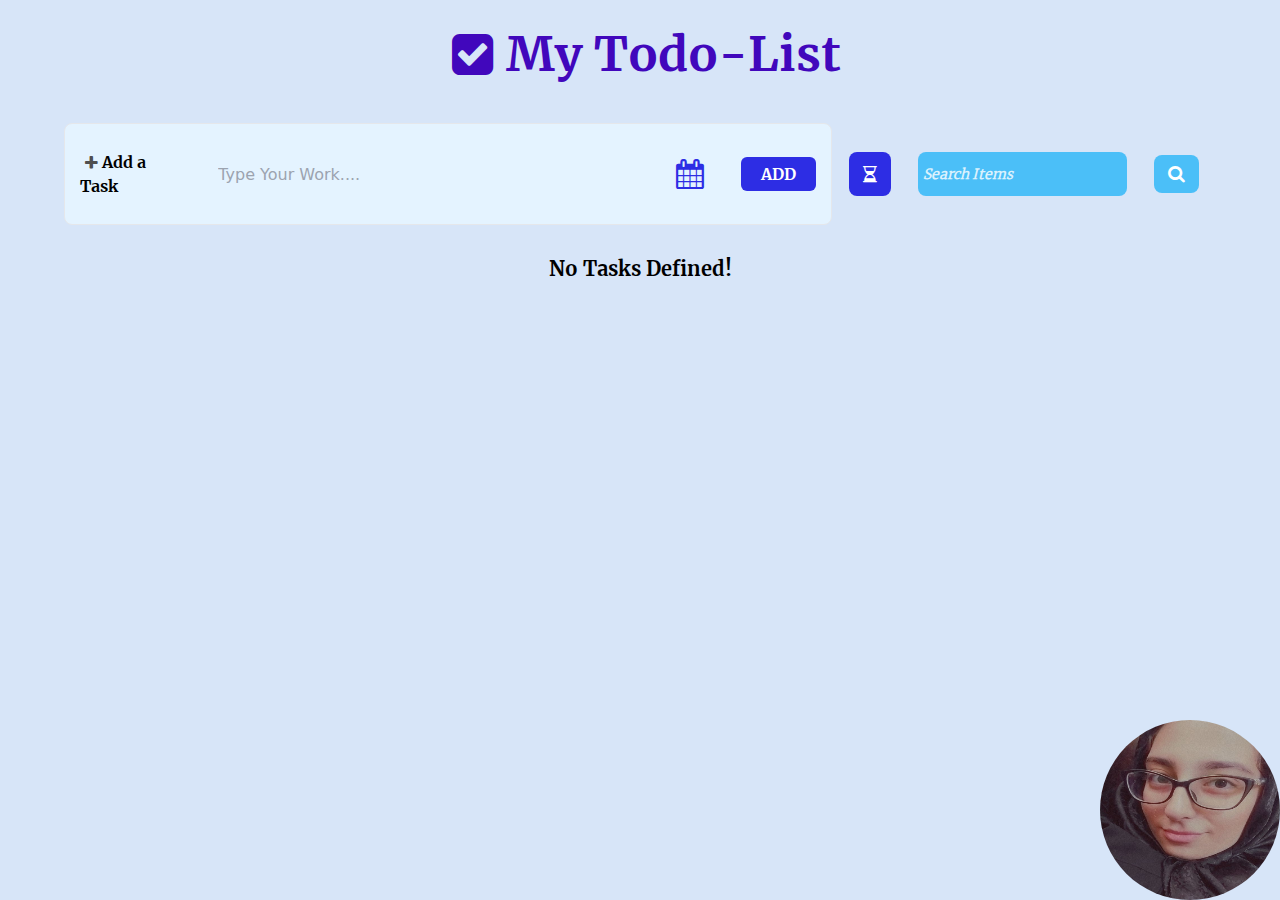
==== commit 56b22ad9: "Update index.html" ====
--- a/index.html
+++ b/index.html
@@ -21,8 +21,8 @@
         <section class="w-full mt-[15px] flex flex-wrap justify-center items-center">
             <div
                 class="lg:w-[60%] w-full border flex justify-between items-center *:my-[15px] lg:*:mx-[15px] bg-[#e4f3ff] rounded-lg">
-                <label for="maintext" class="capitalize font-boldfont font-semibold text-[20px]"><i
-                        class="icon-plus text-[#4f4f50]"></i>add a task</label><input type="text" id="maintext"
+                <label for="maintext" class="font-boldfont font-semibold text-[15px]"><i
+                        class="icon-plus text-[#4f4f50]"></i>Add a Task</label><input type="text" id="maintext"
                     placeholder="Type Your Work...." class="w-[55%] h-[70px] outline-none bg-[#e4f3ff] ">
                 <span class=" flex justify-end" id="datecreat" onclick="date(this)"><i
                         class="icon-calendar text-[#2d2de4] text-[30px] cursor-pointer"></i></span>
